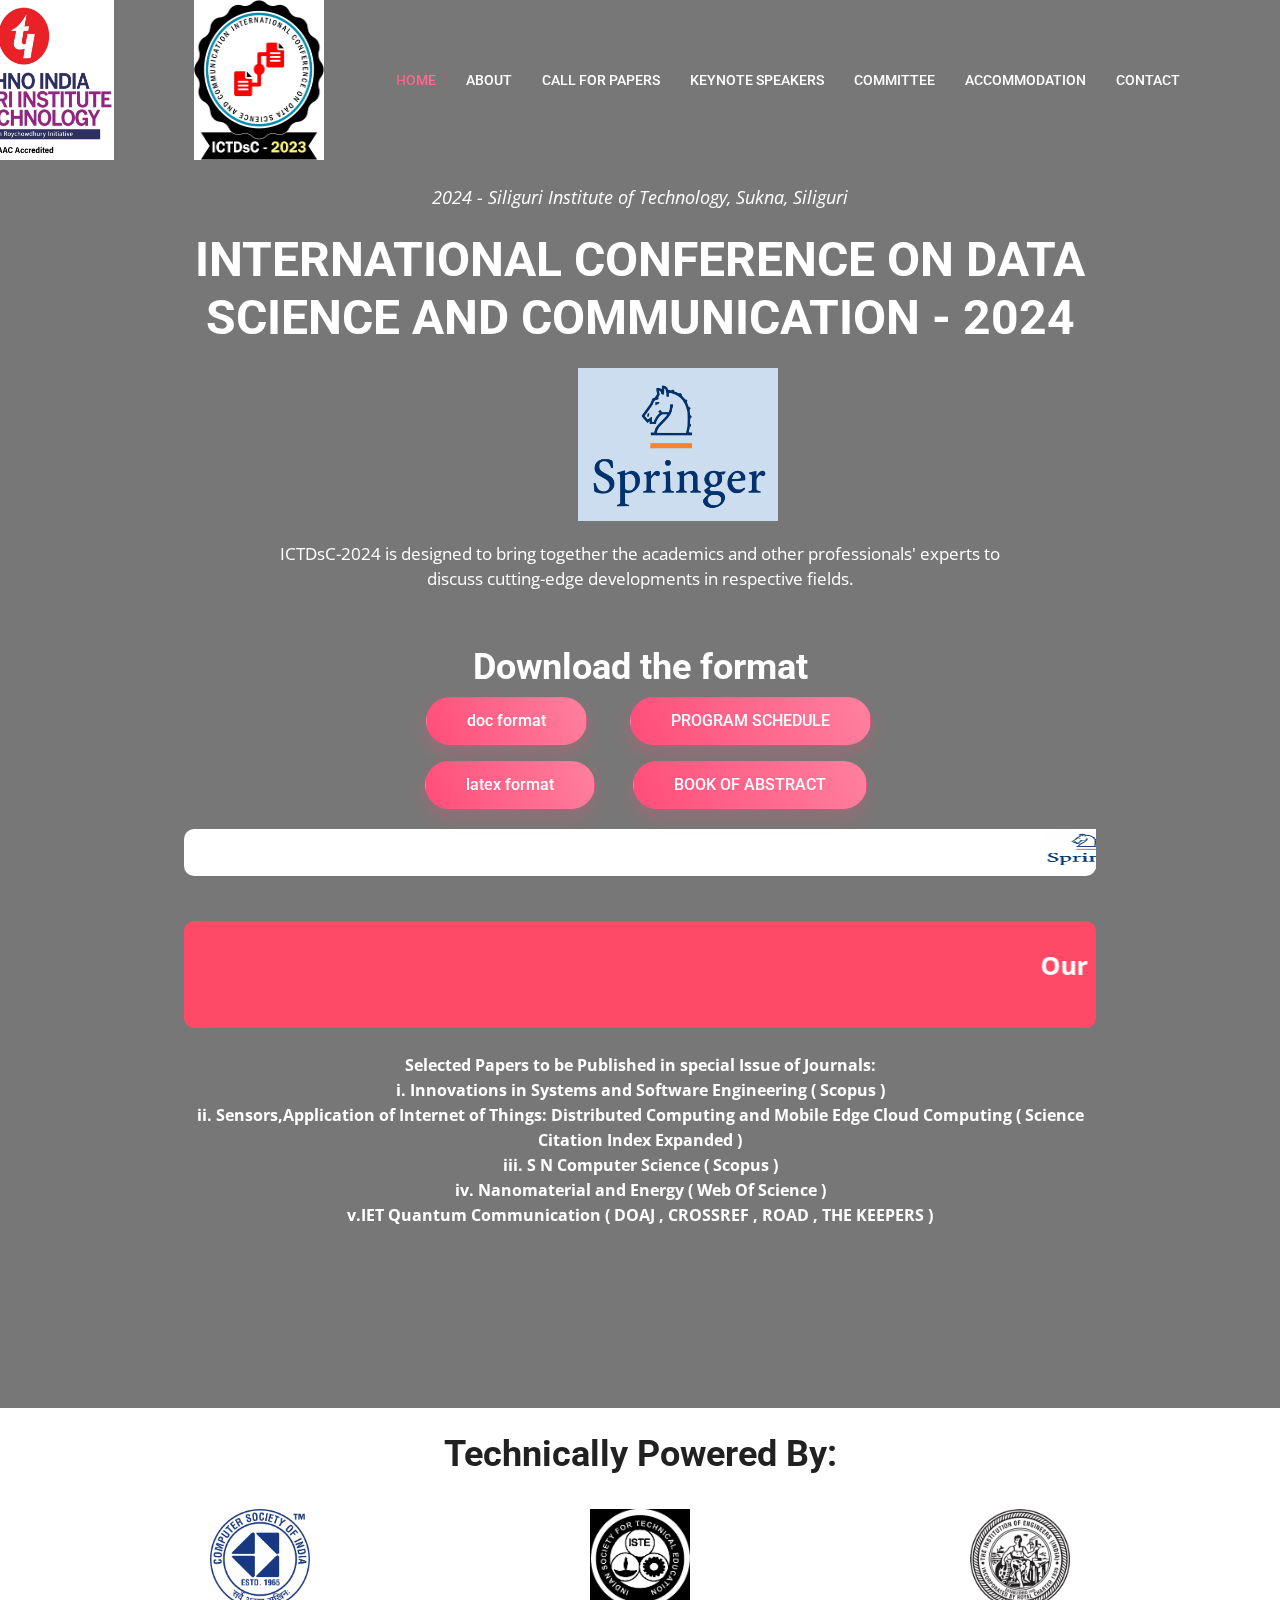
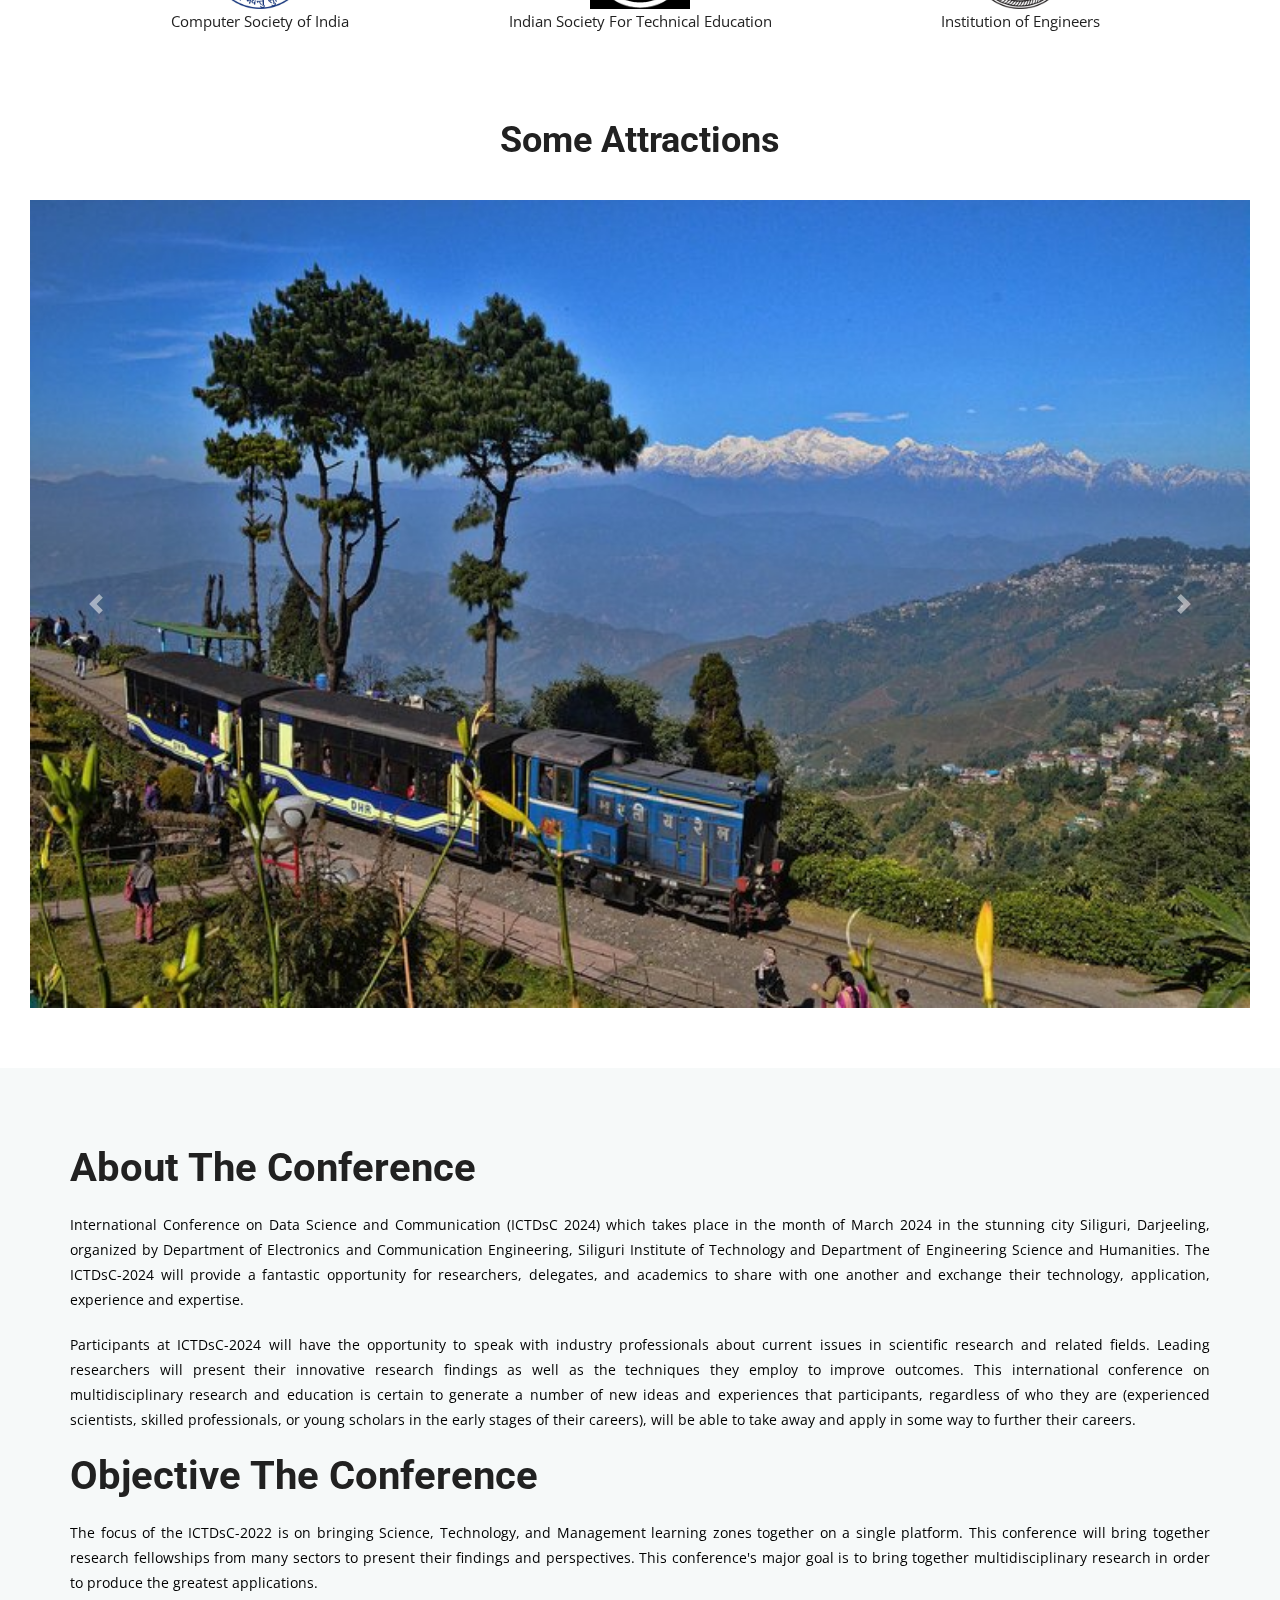
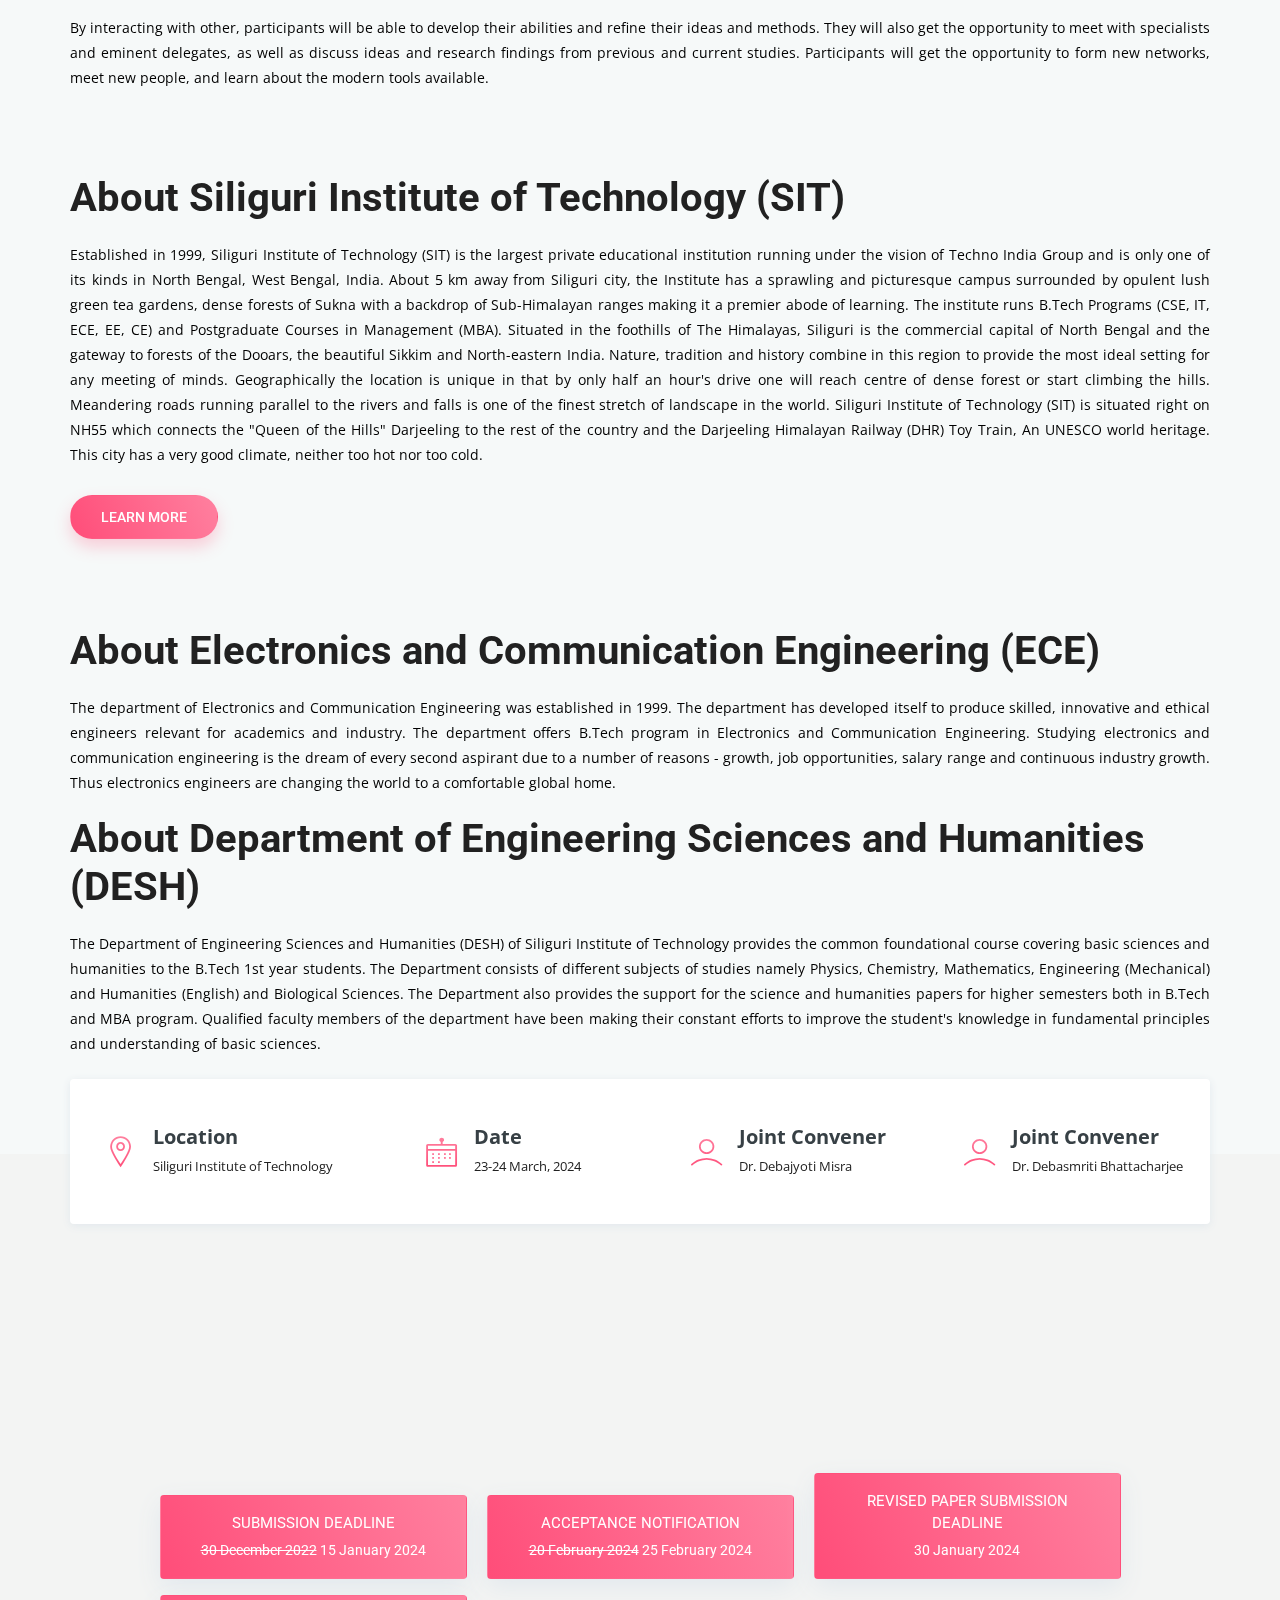
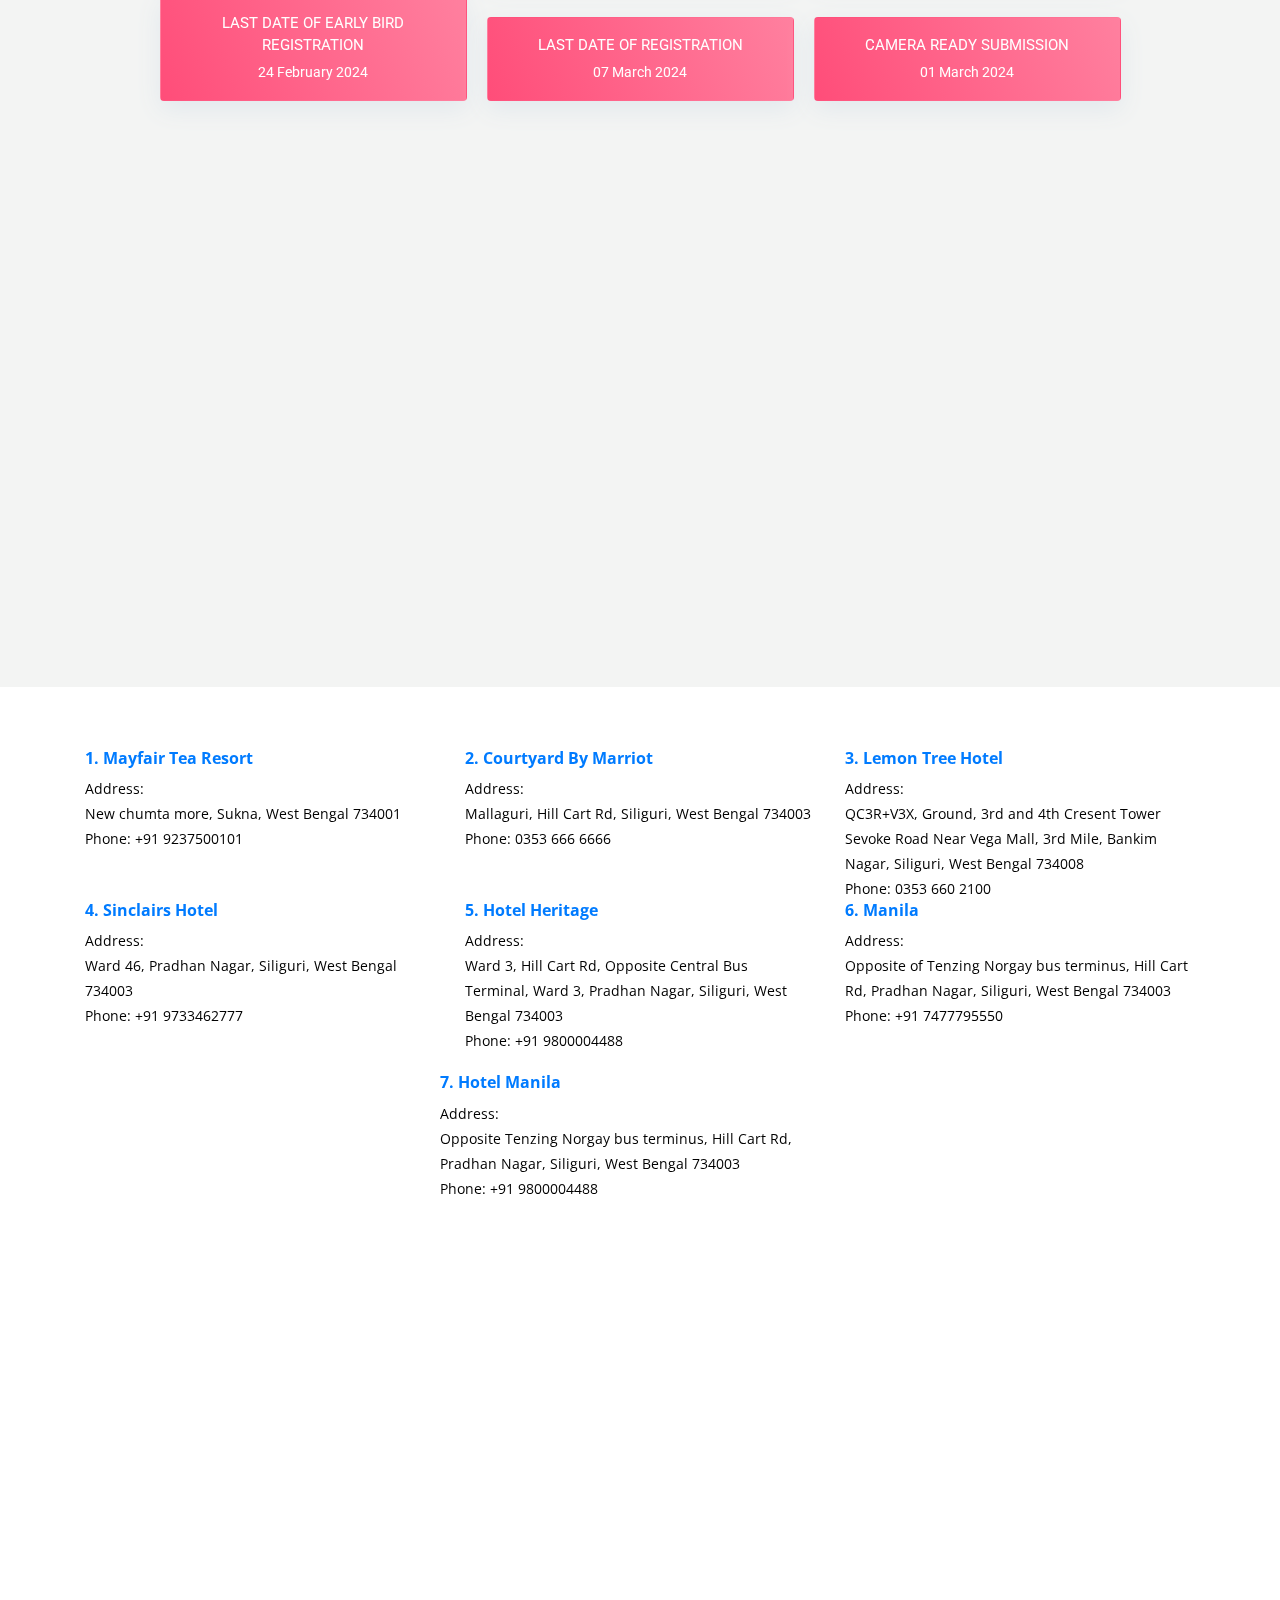
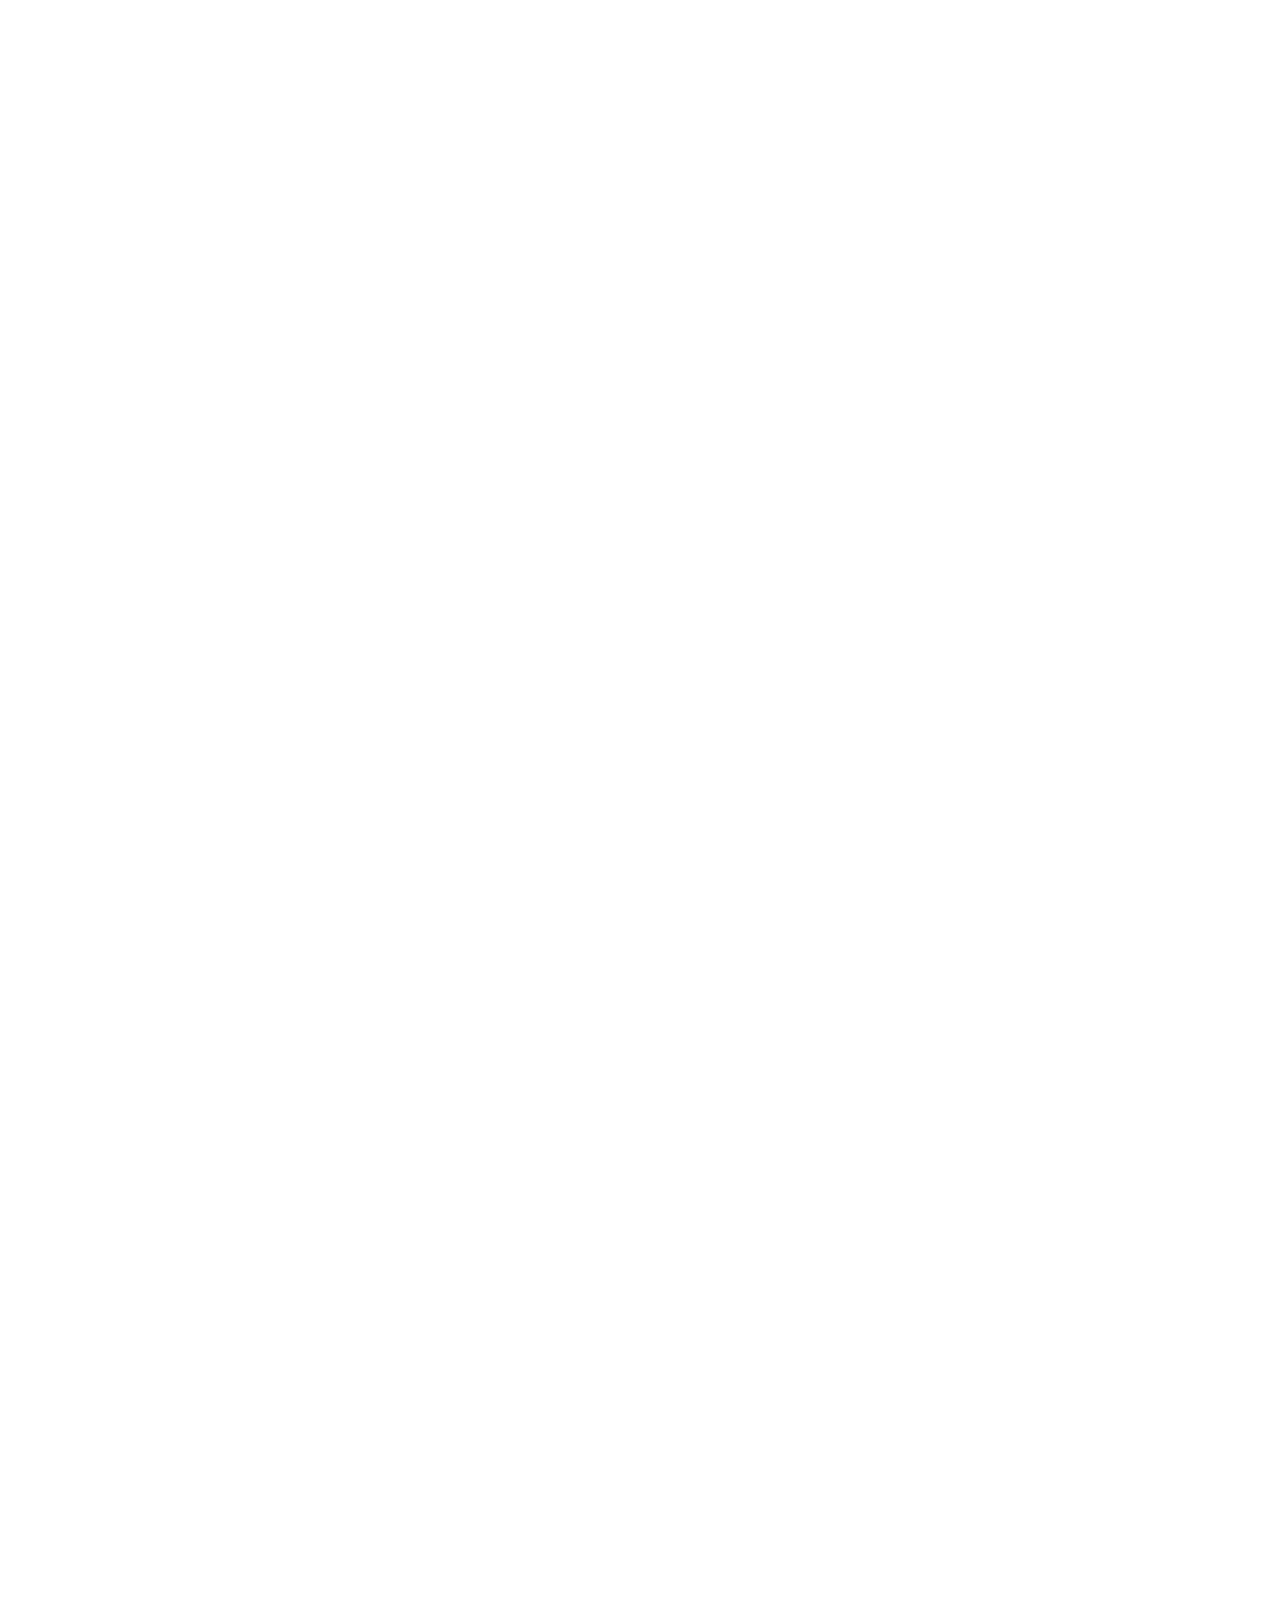
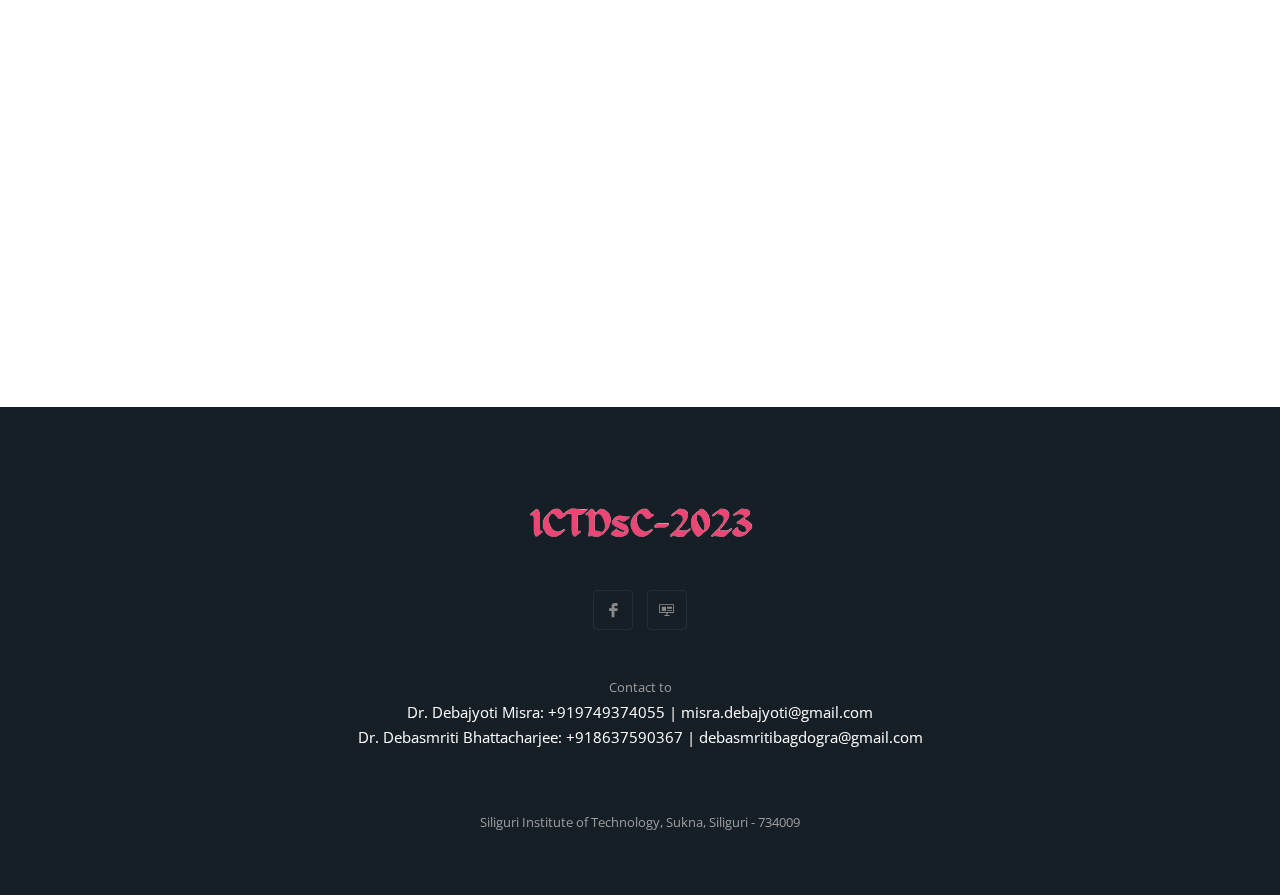
==== 2024/index.html @ 00e7e465 "Added 2024 and 2023 Archives" ====
<!DOCTYPE html>
<html lang="en">

<head>
  <meta charset="utf-8" />
  <meta name="viewport" content="width=device-width, initial-scale=1, shrink-to-fit=no" />
  <meta name="description" content="Siliguri Institute Of Technology's Conference" />
  <meta name="keywords" content="SIT,ICTDsC-2024">
  <meta name="author" content="SIT,Soumwadeep Guha" />
  <link rel="stylesheet" type="text/css" href="assets/css/bootstrap.min.css" />
  <link rel="stylesheet" type="text/css" href="assets/fonts/line-icons.css" />
  <link rel="stylesheet" type="text/css" href="assets/css/nivo-lightbox.css" />
  <link rel="stylesheet" type="text/css" href="assets/css/animate.css" />
  <link rel="stylesheet" type="text/css" href="assets/css/main.css" />
  <link rel="stylesheet" type="text/css" href="assets/css/responsive.css" />
  <link rel="stylesheet" href="https://cdnjs.cloudflare.com/ajax/libs/font-awesome/4.7.0/css/font-awesome.css">
  <!-- <link rel="stylesheet" type="text/css" href="assets/css/others.css" /> -->
  <link rel="shortcut icon" href="assets/img/favicon.png" type="image/x-icon" />
  <title>Home | ICTDsC-2024 | SIT</title>
  <style>
    .accomodation-title {
      font-weight: bold;
    }
  </style>
</head>

<body>
  <header id="header-wrap">
    <nav class="navbar navbar-expand-lg bg-inverse fixed-top scrolling-navbar">
      <div class="container">
        <div class="navbar-brand">
          <a href="/" class="">
            <img src="assets/img/logo/sit_logo.png" id="sitlogo" alt="logo"
              style="width: 180px;height:160px;color: black;" />
          </a>
          <a href="/" class="">
            <img src="assets/img/logo/conf.jpeg" id="conflogo" style="width: 130px;height:160px;" alt="logo" /></a>
        </div>
        <button class="navbar-toggler" type="button" data-toggle="collapse" data-target="#navbarCollapse"
          aria-controls="navbarCollapse" aria-expanded="false" aria-label="Toggle navigation">
          <i class="lni-menu"></i>
        </button>
        <div class="collapse navbar-collapse" id="navbarCollapse">
          <ul class="navbar-nav mr-auto w-100 justify-content-end">
            <li class="nav-item active">
              <a class="nav-link" href="#hero-area" data-toggle="collapse" data-target=".navbar-collapse.show">
                Home
              </a>
            </li>
            <li class="nav-item">
              <a class="nav-link" href="#about" data-toggle="collapse" data-target=".navbar-collapse.show">
                About
              </a>
            </li>
            <!-- <li class="nav-item">
              <a class="nav-link" href="#deets" data-toggle="collapse" data-target=".navbar-collapse.show">
                Call for Papers
              </a>
            </li> -->
            <li class="nav-item dropdown">
              <a class="nav-link dropdown-toggle" href="#" role="button" data-toggle="dropdown" aria-expanded="false">
                Call for Papers
              </a>
              <div class="dropdown-menu">
                <a class="dropdown-item" onclick="window.open(this.href,'_blank');return false;"
                  href="https://ictdsc.in/#deets">Dates And Tracks</a>
                <a class="dropdown-item" href="/submission.html">Submission</a>
                <a class="dropdown-item" href="/registration.html">Registration</a>
              </div>
            </li>
            <!-- <li class="nav-item">
              <a class="nav-link" href="/submission.html"> Submission </a>
            </li> -->
            <li class="nav-item">
              <a class="nav-link" href="#team">
                Keynote Speakers
              </a>
            </li>
            <!-- <li class="nav-item">
              <a class="nav-link" href="#" data-toggle="collapse" data-target=".navbar-collapse.show">
                Gallery
              </a>
            </li> -->
            <li class="nav-item dropdown">
              <a class="nav-link dropdown-toggle" href="#" role="button" data-toggle="dropdown" aria-expanded="false">
                Committee
              </a>
              <div class="dropdown-menu">
                <a class="dropdown-item" href="/organising_committee.html">Organising Committee</a>
                <a class="dropdown-item" href="/advisory_committee.html">Advisory Committee</a>
              </div>
            </li>
            <li class="nav-item">
              <a class="nav-link" href="#accomodations" data-toggle="collapse" data-target=".navbar-collapse.show">
                Accommodation
              </a>
            </li>
            <li class="nav-item">
              <a class="nav-link" href="#contact" data-toggle="collapse" data-target=".navbar-collapse.show">
                Contact
              </a>
            </li>
          </ul>
        </div>
      </div>
    </nav>

    <div id="hero-area" class="hero-area-bg">
      <div class="overlay"></div>
      <div class="row justify-content-center">
        <div class="col-lg-9 col-sm-12">
          <div class="contents text-center">
            <div class="row">
              <!-- <div class="col-6 d-flex align-items-center justify-content-center">
                  <div class="icon">
                    <img style="width: 200px;" src="/assets/img/springer/springer_logo.jpeg" alt="">
                    <p>(confirmation awaited)</p>
                  </div>
                </div> -->
            </div><br>
            <p class="banner-info">
              2024 - Siliguri Institute of Technology, Sukna,
              Siliguri
            </p>
            <h2 class="head-title">
              International Conference on Data Science and Communication -
              2024
            </h2>
            <img src="assets/img/logo/springer_logo.png" id="conflogo" class="springerlogofix">
            <p class="banner-desc">
              ICTDsC-2024 is designed to bring together the academics and
              other professionals' experts to discuss cutting-edge
              developments in respective fields.
            </p>
            <br />
            <div class="text-center">
              <h5>Download the format</h5>
              <div class="d-flex justify-content-center align-items-center w-50 mx-auto my-2">
                <div class="row">
                  <div class="col-sm">
                    <div class="banner-btn">
                      <a href="/assets/downloads/Springer_Paper_Format_Doc.docx" target="_blank"
                        class="btn btn-common text-lowercase mr-3">doc format</a>
                    </div>
                    <div class="col-sm mt-3">
                      <div class="banner-btn">
                        <a href="/assets/downloads/Springer-Paper-Format_TeX.zip" target="_blank"
                          class="btn btn-common text-lowercase">latex format</a>
                      </div>
                    </div>
                  </div>
                </div>
                <div class="row">
                  <div class="col-sm">
                    <div class="banner-btn">
                      <a href="/assets/ScheduleICTDsC2023.pdf" target="_blank" class="btn btn-common">Program
                        Schedule</a>
                    </div>
                  </div>
                  <div class="col-sm mt-3">
                    <div class="banner-btn">
                      <a href="/assets/ICTDsC2023 - Book of Abstract (3).pdf" target="_blank"
                        class="btn btn-common">Book Of Abstract</a>
                    </div>
                  </div>
                </div>
              </div>
            </div>
            <section id="floatingspringer">
              <div class="registration-text">
                <marquee>
                  <span id="text">
                    <img src="assets/img/springer/springer_logo.jpeg"
                      style="width: 100px;height:40px;border-radius: 30px;">
                    <b style="font-size:25px;font-weight: bold;">All accepted and presented papers will be published by
                      Springer
                      Nature's Book series "Studies in Autonomic, Data-driven and Industrial Computing".</b>
                  </span>
                </marquee>
              </div>
            </section>
            <br />
            <section id="floatingspringerflags">
              <div class="registration-text">
                <marquee>
                  <span id="text">
                    <b style="font-size:25px;font-weight: bold;">Our Participating Countries Are:</b>
                    <img src="assets/img/flags/australia.png"
                      style="width: 200px;height:100px;padding-top: 10px;padding-left: 20px;">
                    <img src="assets/img/flags/usa.png"
                      style="width: 200px;height:100px;padding-top: 10px;padding-left: 20px;">
                    <img src="assets/img/flags/bangladesh.png"
                      style="width: 200px;height:100px;padding-top: 10px;padding-left: 20px;">
                    <img src="assets/img/flags/italy.png"
                      style="width: 200px;height:100px;padding-top: 10px;padding-left: 20px;">
                    <img src="assets/img/flags/taiwan.png"
                      style="width: 200px;height:100px;padding-top: 10px;padding-left: 20px;">
                    <img src="assets/img/flags/portugal.png"
                      style="width: 200px;height:100px;padding-top: 10px;padding-left: 20px;">
                    <img src="assets/img/flags/india.png"
                      style="width: 200px;height:100px;padding-top: 10px;padding-left: 20px;">
                  </span>
                </marquee>
              </div>
            </section>
            <br>
            <p style="color: white;font-size:medium;"><b>
                Selected Papers to be Published in special Issue of Journals:<br>
                i. Innovations in Systems and Software Engineering ( Scopus )<br>
                ii. Sensors,Application of Internet of Things: Distributed Computing and Mobile Edge Cloud Computing (
                Science Citation Index Expanded )<br>
                iii. S N Computer Science ( Scopus ) <br>
                iv. Nanomaterial and Energy ( Web Of Science )<br>
                v.IET Quantum Communication ( DOAJ , CROSSREF , ROAD , THE KEEPERS )<br>
              </b></p>
          </div>
        </div>
      </div>
    </div>
  </header>
  <section id="extralogos">
    <div class="container">
      <div class="justify-content-center">
        <center>
          <div class="textcol">
            <br>
            <h2 style="text-align: center;">Technically Powered By:</h2>
          </div>
          <br>
          <div class="row">
            <div class="col-sm">
              <img src="/assets/img/eng.jpeg" style="width: 100px;height:100px" alt=""><br>
              Computer Society of India
            </div>
            <div class="col-sm">
              <img src="/assets/img/logo/iste.png" style="width: 100px;height:100px" alt=""><br>
              Indian Society For Technical Education
            </div>
            <div class="col-sm">
              <img src="/assets/img/Institution_of_Engineers.png" style="width: 100px;height:100px;" alt=""><br>
              Institution of Engineers
            </div>
          </div>
      </div>
      </center>
    </div>
    </div>
    </div>
  </section>
  <br>
  <section id="attractions" class="section-padding">
    <center>
      <h2>Some Attractions</h2>
      <div id="carouselExampleFade" class="carousel slide carousel-fade" data-ride="carousel">
        <div class="carousel-inner">
          <div class="carousel-item active">
            <img class="d-block w-100" src="./assets/img/carousal/india-darjeeling-himalayan-railway.jpg"
              alt="First slide" id="carousal-img">
          </div>
          <div class="carousel-item">
            <img class="d-block w-100" src="./assets/img/carousal/Jaldapara Wildlife Sanctuary.jpg" alt="Second slide"
              id="carousal-img">
          </div>
          <div class="carousel-item">
            <img class="d-block w-100"
              src="./assets/img/carousal/Rhino-at-Jaldapara-National-Park-Source-wandervogeladventures.jpg.crdownload.jpeg"
              alt="Third slide" id="carousal-img">
          </div>
          <div class="carousel-item">
            <img class="d-block w-100"
              src="./assets/img/carousal/futuristic-robot-artificial-intelligence-revolutionary-ai-technology-concept.jpg"
              alt="Third slide" id="carousal-img">
          </div>
        </div>
        <a class="carousel-control-prev" href="#carouselExampleFade" role="button" data-slide="prev">
          <span class="carousel-control-prev-icon" aria-hidden="true"></span>
          <span class="sr-only">Previous</span>
        </a>
        <a class="carousel-control-next" href="#carouselExampleFade" role="button" data-slide="next">
          <span class="carousel-control-next-icon" aria-hidden="true"></span>
          <span class="sr-only">Next</span>
        </a>
      </div>
    </center>
  </section>
  <section id="about" class="section-padding">
    <div class="container">
      <div class="row pt-3 mb-lg-5">
        <div class="about-content">
          <div>
            <div class="about-text">
              <h2>About The Conference</h2>
              <p>
                International Conference on Data Science and
                Communication (ICTDsC 2024) which takes place in
                the month of March 2024 in the stunning city Siliguri,
                Darjeeling, organized by Department of Electronics and
                Communication Engineering, Siliguri Institute of Technology and Department of Engineering Science and
                Humanities.
                The ICTDsC-2024 will provide a fantastic opportunity for
                researchers, delegates, and academics to share with one
                another and exchange their technology, application,
                experience and expertise.
              </p>
              <p>
                Participants at ICTDsC-2024 will have the opportunity to
                speak with industry professionals about current issues in
                scientific research and related fields. Leading researchers
                will present their innovative research findings as well as
                the techniques they employ to improve outcomes. This
                international conference on multidisciplinary research and
                education is certain to generate a number of new ideas and
                experiences that participants, regardless of who they are
                (experienced scientists, skilled professionals, or young
                scholars in the early stages of their careers), will be able
                to take away and apply in some way to further their careers.
                <!-- Those wishing to present their papers and articles in order
                  to raise awareness of their amazing research discoveries and
                  other work will be able to do so. -->
              </p>
            </div>
          </div>
        </div>
        <div class="about-content">
          <div class="about-text">
            <h2>Objective The Conference</h2>
            <p>
              The focus of the ICTDsC-2022 is on bringing Science,
              Technology, and Management learning zones together on a single
              platform. This conference will bring together research
              fellowships from many sectors to present their findings and
              perspectives. This conference's major goal is to bring
              together multidisciplinary research in order to produce the
              greatest applications.
            </p>
            <p>
              By interacting with other, participants will be able to
              develop their abilities and refine their ideas and methods.
              They will also get the opportunity to meet with specialists
              and eminent delegates, as well as discuss ideas and research
              findings from previous and current studies. Participants will
              get the opportunity to form new networks, meet new people, and
              learn about the modern tools available.
            </p>
          </div>
        </div>
      </div>
      <div class="row pt-3 mb-lg-5">
        <div class="about-content">
          <div>
            <div class="about-text">
              <h2>About Siliguri Institute of Technology (SIT)</h2>
              <p>
                Established in 1999, Siliguri Institute of Technology (SIT) is
                the largest private educational institution running under the
                vision of Techno India Group and is only one of its kinds in
                North Bengal, West Bengal, India. About 5 km away from
                Siliguri city, the Institute has a sprawling and picturesque
                campus surrounded by opulent lush green tea gardens, dense
                forests of Sukna with a backdrop of Sub-Himalayan ranges
                making it a premier abode of learning. The institute runs
                B.Tech Programs (CSE, IT, ECE, EE, CE) and Postgraduate
                Courses in Management (MBA). Situated in the foothills of The
                Himalayas, Siliguri is the commercial capital of North Bengal
                and the gateway to forests of the Dooars, the beautiful Sikkim
                and North-eastern India. Nature, tradition and history combine
                in this region to provide the most ideal setting for any
                meeting of minds. Geographically the location is unique in
                that by only half an hour's drive one will reach centre of
                dense forest or start climbing the hills. Meandering roads
                running parallel to the rivers and falls is one of the finest
                stretch of landscape in the world. Siliguri Institute of
                Technology (SIT) is situated right on NH55 which connects the
                "Queen of the Hills" Darjeeling to the rest of the country and
                the Darjeeling Himalayan Railway (DHR) Toy Train, An UNESCO
                world heritage. This city has a very good climate, neither too
                hot nor too cold.
              </p>
              <div class="banner-btn">
                <a href="http://sittechno.org/" target="_blank" class="btn btn-common mt-2 mb-4">Learn More</a>
              </div>
            </div>
          </div>
        </div>
      </div>
      <div class="row pt-3 mb-lg-5">
        <div class="about-content">
          <div>
            <div class="about-text">
              <h2>About Electronics and Communication Engineering (ECE)</h2>
              <p>
                The department of Electronics and Communication Engineering
                was established in 1999. The department has developed itself
                to produce skilled, innovative and ethical engineers
                relevant for academics and industry. The department offers
                B.Tech program in Electronics and Communication Engineering.
                Studying electronics and communication engineering is the
                dream of every second aspirant due to a number of reasons -
                growth, job opportunities, salary range and continuous
                industry growth. Thus electronics engineers are changing the
                world to a comfortable global home.
              </p>
              <!-- <p>
                  The technological advancement has been built based on the
                  future of electronics. The department is making invigorating
                  progress in the field of Electronics, Communication and
                  Information Technology ranging from Microelectronics,
                  Microwave Engineering, Wireless Communications to VLSI &
                  Embedded Systems Design. Presently the department runs with
                  about 17 laboratories for undergraduate and R&D activities.
                  In well equipped laboratories supported by different
                  high-end simulation software, creates the learning
                  environment more suitable for hand-on experience. This
                  facilitates the students to face new challenges relevant to
                  upcoming technologies. The faculty of ECE department
                  consists of well qualified and experienced teachers with
                  noteworthy research background. The experienced faculty from
                  the industries and reputed institutes like NIT, Jadavpur
                  University, Calcutta University, Mizoram University, Assam
                  University, IIEST Shibpur, deliver their lectures presenting
                  their best expertise and knowledge. The department regularly
                  organizes seminar, workshops and invited talks to enrich the
                  academic ambience of the Institute. The students often get
                  their final year project published as research papers in
                  reputed conference and journals.
                </p> -->
            </div>
          </div>
        </div>
        <div class="about-content">
          <div class="about-text">
            <h2>
              About Department of Engineering Sciences and Humanities (DESH)
            </h2>
            <p>
              The Department of Engineering Sciences and Humanities (DESH)
              of Siliguri Institute of Technology provides the common
              foundational course covering basic sciences and humanities to
              the B.Tech 1st year students. The Department consists of
              different subjects of studies namely Physics, Chemistry,
              Mathematics, Engineering (Mechanical) and Humanities (English)
              and Biological Sciences. The Department also provides the
              support for the science and humanities papers for higher
              semesters both in B.Tech and MBA program. Qualified faculty
              members of the department have been making their constant
              efforts to improve the student's knowledge in fundamental
              principles and understanding of basic sciences.
              <!-- Besides academics, the department also participates in the development
                of student's communication and soft skills to boost them in
                the competitive environment. -->
              <!-- The DESH team is also ready to
                provide the value education and build up the basic knowledge
                of science among the students which enhanced the understanding
                of the basic knowledge of engineering. The department also
                understands that the high-quality infrastructure promotes
                improved teaching and increases learning outcomes which are
                ensured in the department with number of class rooms, ICT
                enabled smart class room, departmental library, well quipped
                laboratories such as physics laboratory, chemistry laboratory,
                Auto CAD laboratory, mechanical workshop and state of art
                language laboratory. The English Language Laboratory caters to
                develop the LSRW skills of the students and face the world
                with confidence and develop team spirit. With the aid of ISILS
                software as designed by Skill Junction from the Centre for
                Advanced Communication step II of IIT Kharagpur, language
                laboratory guides the students learn in an easy way through
                interactive audio visual aids. The department of Engineering
                Sciences and Humanities under the proper value of
                infrastructure and committed to provide the value education to
                the students. -->
            </p>
          </div>
        </div>
      </div>
    </div>
  </section>

  <!-- <div class="ready-to-play">
    <video id="bgvid" class="stop" loop>
      <source src="assets/video/sit.mp4" type="video/mp4" />
    </video>
    <div id="polina" class="video-text">
      <div class="tb-t">
        <div class="tb-c">
          <div class="polina">
            <button><i class="lni-play"></i></button>
          </div>
        </div>
      </div>
    </div>
  </div> -->

  <section id="information-bar">
    <div class="container">
      <div class="row inforation-wrapper">
        <div class="col-lg-3 col-md-6 col-xs-12">
          <ul>
            <li>
              <i class="lni-map-marker"></i>
            </li>
            <li>
              <span><b>Location</b> Siliguri Institute of Technology</span>
            </li>
          </ul>
        </div>
        <div class="col-lg-3 col-md-6 col-xs-12">
          <ul>
            <li>
              <i class="lni-calendar"></i>
            </li>
            <li>
              <span><b>Date</b> 23-24 March, 2024</span>
            </li>
          </ul>
        </div>
        <div class="col-lg-3 col-md-6 col-xs-12">
          <ul>
            <li>
              <i class="lni-user"></i>
            </li>
            <li>
              <span><b>Joint Convener</b> Dr. Debajyoti Misra</span>
            </li>
          </ul>
        </div>
        <div class="col-lg-3 col-md-6 col-xs-12">
          <ul>
            <li>
              <i class="lni-user"></i>
            </li>
            <li>
              <span><b>Joint Convener</b> Dr. Debasmriti Bhattacharjee</span>
            </li>
          </ul>
        </div>
      </div>
    </div>
  </section>

  <section id="deets" class="deets section-padding">
    <div class="container">
      <div class="row">
        <div class="col-12">
          <div class="section-title-header text-center">
            <h2 class="section-title wow fadeInUp" data-wow-delay="0.2s">
              Call for Papers
            </h2>
            <p class="wow fadeInDown" data-wow-delay="0.2s">
              The focus of the ICTDsC-2022 is on bringing Science, Technology, and Management learning zones together on
              a single platform. This conference will bring together research fellowships from many sectors to present
              their findings and perspectives. This conference's major goal is to bring together multidisciplinary
              research in order to produce the greatest applications.
            </p>
          </div>
        </div>
      </div>
      <div class="row">
        <div class="col-12 mb-5 text-center">
          <ul class="nav nav-tabs" id="myTab" role="tablist">
            <li class="nav-item m-2">
              <div class="nav-link active">
                <div class="item-text">
                  <h4>Submission Deadline</h4>
                  <h5><s>30 December 2022</s> 15 January 2024</h5>
                </div>
              </div>
            </li>
            <li class="nav-item m-2">
              <div class="nav-link active">
                <div class="item-text">
                  <h4>Acceptance Notification</h4>
                  <h5><s>20 February 2024</s> 25 February 2024</h5>
                </div>
              </div>
            </li>
            <li class="nav-item m-2" id="tracks">
              <div class="nav-link active">
                <div class="item-text">
                  <h4>Revised Paper Submission Deadline</h4>
                  <h5>30 January 2024</h5>
                </div>
              </div>
            </li>
            <li class="nav-item m-2" id="tracks">
              <div class="nav-link active">
                <div class="item-text">
                  <h4>Last Date Of Early Bird Registration</h4>
                  <h5>24 February 2024</h5>
                </div>
              </div>
            </li>
            <li class="nav-item m-2" id="tracks">
              <div class="nav-link active">
                <div class="item-text">
                  <h4>Last Date Of Registration</h4>
                  <h5>07 March 2024</h5>
                </div>
              </div>
            </li>
            <li class="nav-item m-2" id="tracks">
              <div class="nav-link active">
                <div class="item-text">
                  <h4>Camera Ready Submission</h4>
                  <h5>01 March 2024</h5>
                </div>
              </div>
            </li>
          </ul>
        </div>

        <div class="col-12" id="tracks">
          <div class="deets-area row wow fadeInDown" data-wow-delay="0.3s">
            <div class="deets-tab-content col-12 clearfix">
              <div class="tab-content" id="myTabContent">
                <div class="tab-pane fade show active" id="monday" role="tabpanel" aria-labelledby="monday-tab">
                  <div id="accordion">
                    <div class="card">
                      <div id="headingOne">
                        <div class="collapsed card-header" data-toggle="collapse" data-target="#collapseOne"
                          aria-expanded="false" aria-controls="collapseOne">
                          <h5 class="name m-0">Track 1</h5>
                          <h4 class="m-0">Data Science and Data Analytics <i class="fa fa-arrow-down"
                              aria-hidden="true"></i></h4>
                        </div>
                      </div>
                      <div id="collapseOne" class="collapse" aria-labelledby="headingOne" data-parent="#accordion">
                        <div class="card-body">
                          <ul class="stylish-list">
                            <li>
                              <i class="lni-check-mark-circle"></i> Data
                              Science Techniques and Applications
                            </li>
                            <li>
                              <i class="lni-check-mark-circle"></i> Data
                              Warehousing and Data Mining
                            </li>
                            <li>
                              <i class="lni-check-mark-circle"></i> Disaster
                              Management
                            </li>
                            <li>
                              <i class="lni-check-mark-circle"></i> Social
                              Network Analysis
                            </li>
                            <li>
                              <i class="lni-check-mark-circle"></i> Text,
                              Audio and Video data Analysis
                            </li>
                            <li>
                              <i class="lni-check-mark-circle"></i> Motion
                              Planning
                            </li>
                            <li>
                              <i class="lni-check-mark-circle"></i>
                              Decision-making
                            </li>
                            <li>
                              <i class="lni-check-mark-circle"></i> Data
                              mining in Dynamic Environment
                            </li>
                            <li>
                              <i class="lni-check-mark-circle"></i> Hybrid
                              Computing
                            </li>
                            <li>
                              <i class="lni-check-mark-circle"></i> Big Data
                              Analytics
                            </li>
                            <li>
                              <i class="lni-check-mark-circle"></i> Digital
                              Marketing and Ecommerce
                            </li>
                          </ul>
                        </div>
                      </div>
                    </div>
                    <div class="card">
                      <div id="headingTwo">
                        <div class="collapsed card-header" data-toggle="collapse" data-target="#collapseTwo"
                          aria-expanded="false" aria-controls="collapseTwo">
                          <h5 class="name m-0">Track 2</h5>
                          <h4 class="m-0">Computational Intelligence <i class="fa fa-arrow-down" aria-hidden="true"></i>
                          </h4>
                        </div>
                      </div>
                      <div id="collapseTwo" class="collapse" aria-labelledby="headingTwo" data-parent="#accordion">
                        <div class="card-body">
                          <ul class="stylish-list">
                            <li>
                              <i class="lni-check-mark-circle"></i> Rough Set
                              and Fuzzy Set Theory
                            </li>
                            <li>
                              <i class="lni-check-mark-circle"></i> Swarm
                              Intelligence
                            </li>
                            <li>
                              <i class="lni-check-mark-circle"></i>
                              Mathematical Optimization
                            </li>
                            <li>
                              <i class="lni-check-mark-circle"></i> Robotics
                              and Automation
                            </li>
                            <li>
                              <i class="lni-check-mark-circle"></i> Nature
                              inspired computing techniques
                            </li>
                            <li>
                              <i class="lni-check-mark-circle"></i>
                              Computational Mathematics
                            </li>
                            <li>
                              <i class="lni-check-mark-circle"></i>
                              Computational Physics
                            </li>
                            <li>
                              <i class="lni-check-mark-circle"></i> Nano
                              Materials
                            </li>
                            <li>
                              <i class="lni-check-mark-circle"></i> VLSI Design and interconnection
                            </li>
                            <li>
                              <i class="lni-check-mark-circle"></i> Green
                              Chemistry
                            </li>
                            <li>
                              <i class="lni-check-mark-circle"></i> Smart
                              Materials
                            </li>
                            <li>
                              <i class="lni-check-mark-circle"></i> Devices
                            </li>
                          </ul>
                        </div>
                      </div>
                    </div>
                    <div class="card">
                      <div id="headingThree">
                        <div class="collapsed card-header" data-toggle="collapse" data-target="#collapseThree"
                          aria-expanded="false" aria-controls="collapseThree">
                          <h5 class="name m-0">Track 3</h5>
                          <h4 class="m-0">
                            Network Security & Telecommunication <i class="fa fa-arrow-down" aria-hidden="true"></i>
                          </h4>
                        </div>
                      </div>
                      <div id="collapseThree" class="collapse" aria-labelledby="headingThree" data-parent="#accordion">
                        <div class="card-body">
                          <ul class="stylish-list">
                            <li>
                              <i class="lni-check-mark-circle"></i>
                              Information Security & Cryptology
                            </li>
                            <li>
                              <i class="lni-check-mark-circle"></i> Ethical
                              Hacking
                            </li>
                            <li>
                              <i class="lni-check-mark-circle"></i> Wireless
                              Network & Security
                            </li>
                            <li>
                              <i class="lni-check-mark-circle"></i> Mobile
                              Communications Security and Vulnerabilities
                            </li>
                            <li>
                              <i class="lni-check-mark-circle"></i>
                              Information Security Standards
                            </li>
                            <li>
                              <i class="lni-check-mark-circle"></i> Cyber
                              Security
                            </li>
                            <li>
                              <i class="lni-check-mark-circle"></i> Mobile
                              Computing Remote Sensing &
                            </li>
                            <li>
                              <i class="lni-check-mark-circle"></i> GIS based
                              Decision Support System
                            </li>
                            <li>
                              <i class="lni-check-mark-circle"></i> Microwave and Antenna Technology
                            </li>
                            <li>
                              <i class="lni-check-mark-circle"></i> Photonics Communication
                            </li>
                            <li>
                              <i class="lni-check-mark-circle"></i> Augmented
                              Reality
                            </li>
                            <li>
                              <i class="lni-check-mark-circle"></i> Virtual
                              Reality
                            </li>
                          </ul>
                        </div>
                      </div>
                    </div>
                    <div class="card">
                      <div id="headingFour">
                        <div class="collapsed card-header" data-toggle="collapse" data-target="#collapseFour"
                          aria-expanded="false" aria-controls="collapseFour">
                          <h5 class="name m-0">Track 4</h5>
                          <h4 class="m-0">Pattern Recognition <i class="fa fa-arrow-down" aria-hidden="true"></i></h4>
                        </div>
                      </div>
                      <div id="collapseFour" class="collapse" aria-labelledby="headingFour" data-parent="#accordion">
                        <div class="card-body">
                          <ul class="stylish-list">
                            <li>
                              <i class="lni-check-mark-circle"></i>
                              Multi-Agent Systems
                            </li>
                            <li>
                              <i class="lni-check-mark-circle"></i> Image and
                              Signal processing
                            </li>
                            <li>
                              <i class="lni-check-mark-circle"></i> Artificial
                              Immune Systems
                            </li>
                            <li>
                              <i class="lni-check-mark-circle"></i> Sentiment
                              Analysis
                            </li>
                            <li>
                              <i class="lni-check-mark-circle"></i> Cognitive
                              Sciences
                            </li>
                          </ul>
                        </div>
                      </div>
                    </div>
                    <div class="card">
                      <div id="headingFive">
                        <div class="collapsed card-header" data-toggle="collapse" data-target="#collapseFive"
                          aria-expanded="false" aria-controls="collapseFive">
                          <h5 class="name m-0">Track 5</h5>
                          <h4 class="m-0">Information Retrieval <i class="fa fa-arrow-down" aria-hidden="true"></i></h4>
                        </div>
                      </div>
                      <div id="collapseFive" class="collapse" aria-labelledby="headingFive" data-parent="#accordion">
                        <div class="card-body">
                          <ul class="stylish-list">
                            <li>
                              <i class="lni-check-mark-circle"></i> Deep
                              Learning
                            </li>
                            <li>
                              <i class="lni-check-mark-circle"></i> Internet
                              of Thing & Blockchain
                            </li>
                            <li>
                              <i class="lni-check-mark-circle"></i>
                              Bioinformatics
                            </li>
                            <li>
                              <i class="lni-check-mark-circle"></i> Medical
                              Informatics
                            </li>
                            <li>
                              <i class="lni-check-mark-circle"></i> Stochastic
                              Optimization
                            </li>
                            <li>
                              <i class="lni-check-mark-circle"></i> Internet
                              and Web Technologies
                            </li>
                          </ul>
                        </div>
                      </div>
                    </div>
                  </div>
                </div>
              </div>
            </div>
          </div>
        </div>
      </div>
    </div>
  </section>

  <section id="accomodations">
    <div class="section-title-header text-center">
      <h2 class="section-title wow fadeInUp" data-wow-delay="0.2s">Accomodations</h2>
    </div>
    <div class="container">
      <div class="row">
        <div class="col-sm">
          <div class="accomodation-item">
            <div class="accomodation-content">
              <h6 class="accomodation-title">
                <a href="#">1. Mayfair Tea Resort</a>
              </h6>
              <p class="accomodation-address">Address: <span>New chumta more, Sukna, West Bengal 734001</span></p>
              <p class="accomodation-phone">Phone: <span>+91 9237500101</span></p>
            </div>
          </div>
        </div>
        <div class="col-sm">
          <div class="accomodation-item">
            <div class="accomodation-content">
              <h6 class="accomodation-title">
                <a href="#">2. Courtyard By Marriot</a>
              </h6>
              <p class="accomodation-address">Address: <span>Mallaguri, Hill Cart Rd, Siliguri, West Bengal
                  734003</span></p>
              <p class="accomodation-phone">Phone: <span>0353 666 6666</span></p>
            </div>
          </div>
        </div>
        <div class="col-sm">
          <div class="accomodation-item">
            <div class="accomodation-content">
              <h6 class="accomodation-title">
                <a href="#">3. Lemon Tree Hotel</a>
              </h6>
              <p class="accomodation-address">Address: <span>QC3R+V3X, Ground, 3rd and 4th Cresent Tower Sevoke Road
                  Near Vega Mall, 3rd Mile, Bankim Nagar, Siliguri, West Bengal 734008</span></p>
              <p class="accomodation-phone">Phone: <span>0353 660 2100</span></p>
            </div>
          </div>
        </div>
      </div>
      <div class="row">
        <div class="col-sm">
          <div class="accomodation-item">
            <div class="accomodation-content">
              <h6 class="accomodation-title">
                <a href="#">4. Sinclairs Hotel</a>
              </h6>
              <p class="accomodation-address">Address: <span>Ward 46, Pradhan Nagar, Siliguri, West Bengal 734003</span>
              </p>
              <p class="accomodation-phone">Phone: <span>+91 9733462777</span></p>
            </div>
          </div>
        </div>
        <div class="col-sm">
          <div class="accomodation-item">
            <div class="accomodation-content">
              <h6 class="accomodation-title">
                <a href="#">5. Hotel Heritage</a>
              </h6>
              <p class="accomodation-address">Address: <span>Ward 3, Hill Cart Rd, Opposite Central Bus Terminal, Ward
                  3, Pradhan Nagar, Siliguri, West Bengal 734003</span></p>
              <p class="accomodation-phone">Phone: <span>+91 9800004488</span></p>
            </div>
          </div>
        </div>
        <div class="col-sm">
          <div class="accomodation-item">
            <div class="accomodation-content">
              <h6 class="accomodation-title">
                <a href="#">6. Manila</a>
              </h6>
              <p class="accomodation-address">Address: <span>Opposite of Tenzing Norgay bus terminus, Hill Cart Rd,
                  Pradhan Nagar, Siliguri, West Bengal 734003</span></p>
              <p class="accomodation-phone">Phone: <span>+91 7477795550</span></p>
            </div>
          </div>
        </div>
      </div>
      <center>
        <div class="accomodation-item" style="max-width: 400px;text-align:left;margin-top: 20px;">
          <div class="accomodation-content">
            <h6 class="accomodation-title">
              <a href="#">7. Hotel Manila</a>
            </h6>
            <p class="accomodation-address">Address: <span>Opposite Tenzing Norgay bus terminus, Hill Cart Rd, Pradhan
                Nagar, Siliguri, West Bengal 734003</span></p>
            <p class="accomodation-phone">Phone: <span>+91 9800004488</span></p>
          </div>
        </div>
      </center>
    </div>
  </section>

  <section id="team" class="section-padding text-center">
    <div class="container">
      <div class="row">
        <div class="col-12">
          <div class="section-title-header text-center">
            <h2 class="section-title wow fadeInUp" data-wow-delay="0.2s">Keynote Speakers</h2>
            <!-- <p class="wow fadeInDown" data-wow-delay="0.2s">Lorem ipsum dolor sit amet, in quodsi vulputate pro. Ius
              illum vocent mediocritatem an <br> cule dicta iriure at phaedrum.</p> -->
          </div>
        </div>
      </div>
      <div class="row justify-content-bt">
        <div class="col-lg-4 mb-3 col-md-6 col-xs-12">
          <!-- Team Item Starts -->
          <div class="team-item wow fadeInUp" data-wow-delay="0.4s">
            <div class="team-img">
              <img class="img-fluid" src="assets/img/Profile_Pictures/Celia_Shahnaz.jpg" alt="">
            </div>
            <div class="info-text">
              <h3><a href="#">Dr. Celia Shahnaz</a></h3>
              <p>Professor, Bangladesh University of Engineering and Technology, Bangladesh.</p>
            </div>
          </div>
          <!-- Team Item Ends -->
        </div>
        <div class="col-lg-4 mb-3 col-md-6 col-xs-12">
          <!-- Team Item Starts -->
          <div class="team-item wow fadeInUp" data-wow-delay="0.4s">
            <div class="team-img">
              <img class="img-fluid" src="assets/img/Profile_Pictures/lalitgarg.jpg" alt="">
            </div>
            <div class="info-text">
              <h3><a href="#">Dr. Lalit Garg</a></h3>
              <p>Senior Lecturer, Computer Information Systems, Faculty of Information & Communication Technology,
                University of Malta, Msida</p>
            </div>
          </div>
          <!-- Team Item Ends -->
        </div>
        <div class="col-lg-4 mb-3 col-md-6 col-xs-12">
          <!-- Team Item Starts -->
          <div class="team-item wow fadeInUp" data-wow-delay="0.6s">
            <div class="team-img">
              <img class="img-fluid" src="assets/img/Profile_Pictures/Jemal_Abawajy.jpg" alt="">
            </div>
            <div class="info-text">
              <h3><a href="#">Jemal Abawajy</a></h3>
              <p>Full Professor, Deakin University, Australia. </p>
            </div>
          </div>
          <!-- Team Item Ends -->
        </div>
        <div class="col-lg-4 mb-3 col-md-6 col-xs-12">
          <!-- Team Item Starts -->
          <div class="team-item wow fadeInUp" data-wow-delay="0.6s">
            <div class="team-img">
              <img class="img-fluid" src="assets/img/Profile_Pictures/Shaikh_Anowarul.jpg" alt="">
            </div>
            <div class="info-text">
              <h3><a href="#">Dr. Shaikh Anowarul Fattah</a></h3>
              <p>Department of Electrical & Electronics Engineering, Bangladesh University of Engineering and Technology
              </p>
            </div>
          </div>
          <!-- Team Item Ends -->
        </div>
        <div class="col-lg-4 mb-3 col-md-6 col-xs-12">
          <!-- Team Item Starts -->
          <div class="team-item wow fadeInUp" data-wow-delay="0.8s">
            <div class="team-img">
              <img class="img-fluid" src="assets/img/Profile_Pictures/Joao_Manuel.jpeg" alt="">
            </div>
            <div class="info-text">
              <h3><a href="#">Dr. João Manuel Ribeiro da Silva Tavares</a></h3>
              <p>Full Professor@FEUP, Editor-in-chief T&F CMBBE journal, Editor-in-chief T&F CMBBE: Imaging and
                Visualization journal, Editor Springer LNCV&B book series </p>
            </div>
          </div>
          <!-- Team Item Ends -->
        </div>
        <div class="col-lg-4 mb-3 col-md-6 col-xs-12">
          <!-- Team Item Starts -->
          <div class="team-item wow fadeInUp" data-wow-delay="1s">
            <div class="team-img">
              <img class="img-fluid" src="assets/img/Profile_Pictures/Chow_Yen.jpg" alt="">
            </div>
            <div class="info-text">
              <h3><a href="#">Prof. Chow Yen Desmond Sim</a></h3>
              <p>Feng Chia University, Department of Electrical Engineering, Taiwan</p>
            </div>
          </div>
          <!-- Team Item Ends -->
        </div>
        <div class="col-lg-4 mb-3 col-md-6 col-xs-12">
          <!-- Team Item Starts -->
          <div class="team-item wow fadeInUp" data-wow-delay="0.2s">
            <div class="team-img">
              <img class="img-fluid" src="assets/img/Profile_Pictures/Maitreyee_Nandy.png" alt="">
            </div>
            <div class="info-text">
              <h3><a href="#">Professor Maitreyee Nandy</a></h3>
              <p>Senior Professor and RSO, Nuclear Physics Division
                Saha Institute of Nuclear Physics, Kolkata.
              </p>
            </div>
          </div>
          <!-- Team Item Ends -->
        </div>
        <div class="col-lg-4 mb-3 col-md-6 col-xs-12">
          <!-- Team Item Starts -->
          <div class="team-item wow fadeInUp" data-wow-delay="0.2s">
            <div class="team-img">
              <img class="img-fluid" src="assets/img/Profile_Pictures/Arun_Majumder (2).jpg" alt="">
            </div>
            <div class="info-text">
              <h3><a href="#">Prof. (Dr.) Arun Majumder</a></h3>
              <p>Adjunct Professor, Colorado State University-Pueblo
                The University of Texas at Austin
                San Diego, California, United States
              </p>
            </div>
          </div>
          <!-- Team Item Ends -->
        </div>
        <div class="col-lg-4 mb-3 col-md-6 col-xs-12">
          <!-- Team Item Starts -->
          <div class="team-item wow fadeInUp" data-wow-delay="0.2s">
            <div class="team-img">
              <img class="img-fluid" src="assets/img/Profile_Pictures/Sukalyan_Chattopadhyay.png" alt="">
            </div>
            <div class="info-text">
              <h3><a href="#">Professor Sukalyan Chattopadhyay</a></h3>
              <p>Senior Professor and Head Nuclear and High Energy Group
                Saha Institute Of Nuclear Physics, Kolkata
              </p>
            </div>
          </div>
          <!-- Team Item Ends -->
        </div>
        <div class="col-lg-4 mb-3 col-md-6 col-xs-12">
          <!-- Team Item Starts -->
          <div class="team-item wow fadeInUp" data-wow-delay="0.2s">
            <div class="team-img">
              <img class="img-fluid" src="assets/img/Profile_Pictures/jyotsna.jpeg" alt="">
            </div>
            <div class="info-text">
              <h3><a href="#">Prof. (Dr.) Jyotsna Kumar Mondal</a></h3>
              <p>Professor of Computer Science & Engineering & Former Dean, Faculty of
                Engineering, Technology & Management, Former Director IQAC, Kalyani
                University, West Bengal
              </p>
            </div>
          </div>
          <!-- Team Item Ends -->
        </div>
        <div class="col-lg-4 mb-3 col-md-6 col-xs-12">
          <!-- Team Item Starts -->
          <div class="team-item wow fadeInUp" data-wow-delay="0.2s">
            <div class="team-img">
              <img class="img-fluid" src="assets/img/Profile_Pictures/debasis.jpeg" alt="">
            </div>
            <div class="info-text">
              <h3><a href="#">Prof. (Dr.) Debashis De</a></h3>
              <p>
                Professor, Department of Computer Science & Engineering, MAKAUT, West Bengal
              </p>
            </div>
          </div>
          <!-- Team Item Ends -->
        </div>
        <div class="col-lg-4 mb-3 col-md-6 col-xs-12">
          <!-- Team Item Starts -->
          <div class="team-item wow fadeInUp" data-wow-delay="0.2s">
            <div class="team-img">
              <img class="img-fluid" src="assets/img/Profile_Pictures/angsuman.jpeg" alt="">
            </div>
            <div class="info-text">
              <h3><a href="#">Prof (Dr.) Angsuman Sarkar</a></h3>
              <p>
                HOD & Professor of Electronics and Communication Engineering in Kalyani Government Engineering College,
                West Bengal.
              </p>
            </div>
          </div>
          <!-- Team Item Ends -->
        </div>
        <div class="col-lg-4 mb-3 col-md-6 col-xs-12">
          <!-- Team Item Starts -->
          <div class="team-item wow fadeInUp" data-wow-delay="0.2s">
            <div class="team-img">
              <img class="img-fluid" src="assets/img/Profile_Pictures/jyoti.jpeg  " alt="">
            </div>
            <div class="info-text">
              <h3><a href="#">Prof (Dr.) Jyoti Sekhar Banerjee</a></h3>
              <p>
                Head of the Department, Dept. of CSE (AI & ML),
                Professor-in-Charge, R & D and Consultancy Cell, Bengal Institute of Technology, (A Unit of Techno India
                Group),
                Kolkata, India.
              </p>
            </div>
          </div>
          <!-- Team Item Ends -->
        </div>
        <div class="col-lg-4 mb-3 col-md-6 col-xs-12">
          <!-- Team Item Starts -->
          <div class="team-item wow fadeInUp" data-wow-delay="0.2s">
            <div class="team-img">
              <img class="img-fluid" src="assets/img/speaker/speaker-5.jpeg" alt="">
            </div>
            <div class="info-text">
              <h3><a href="#">Prof (Dr.) Nikhil Ranjan Das</a></h3>
              <p>
                Professor, Institute of Radio Physics and Electronics University of Calcutta, West Bengal, India
              </p>
            </div>
          </div>
          <!-- Team Item Ends -->
        </div>
        <div class="col-lg-4 mb-3 col-md-6 col-xs-12">
          <!-- Team Item Starts -->
          <div class="team-item wow fadeInUp" data-wow-delay="0.2s">
            <div class="team-img">
              <img class="img-fluid" src="assets/img/speaker/utpal.jpeg" alt="">
            </div>
            <div class="info-text">
              <h3><a href="#">Mr. Utpal Chakraborty</a></h3>
              <p>
                Chief Digital Officer at Allied Digital, Former Head of AI YES BANK, AI Global Ambassador, Author-5
                Books, Web3 Blockchain Researcher.
              </p>
            </div>
          </div>
          <!-- Team Item Ends -->

        </div>
        <center>
          <div class="col-lg-4 mb-3 col-md-6 col-xs-12">
            <!-- Team Item Starts -->
            <div class="team-item wow fadeInUp" data-wow-delay="0.2s">
              <div class="team-img">
                <img class="img-fluid" src="assets/img/speaker/bhusan.jpeg" alt="">
              </div>
              <div class="info-text">
                <h3><a href="#">Prof (Dr.) Bharat Bhushan</a></h3>
                <p>
                  SMIEEE I World's Top 2 % Scientist List @ Stanford University I Ph.D (CSE) I Assistant Professor,
                  Department of CSE, School of Engineering and Technology, Sharda University, India.
                </p>
              </div>
            </div>
            <!-- Team Item Ends -->

          </div>
        </center>
      </div>
      <!-- <a href="#" class="btn btn-common mt-30 wow fadeInUp" data-wow-delay="1.9s">Meet all speakers</a> -->
    </div>
  </section>

  <footer id="contact">
    <div class="container">
      <div class="row justify-content-center">
        <div class="col-lg-8 col-md-12 col-xs-12">
          <div class="subscribe-inner wow fadeInDown" data-wow-delay="0.3s"></div>
          <div class="footer-logo">
            <img src="assets/img/logo.png" alt="logo" />
          </div>
          <div class="social-icons-footer">
            <ul>
              <li class="facebook">
                <a target="_blank" href="https://www.facebook.com/sittechno.org"><i class="lni-facebook-filled"></i></a>
              </li>
              <li class="facebook">
                <a target="_blank" href="http://sittechno.org/"><i class="lni-website"></i></a>
              </li>
            </ul>
          </div>
          <div class="site-info">
            <p>Contact to</p>
            <ul>
              <li class="text-white">
                Dr. Debajyoti Misra:
                <a href="tel:+919749374055">+919749374055</a> |
                <a href="mailto:misra.debajyoti@gmail.com">misra.debajyoti@gmail.com</a>
              </li>
              <li class="text-white">
                Dr. Debasmriti Bhattacharjee:
                <a href="tel:+918637590367">+918637590367</a> |
                <a href="mailto:debasmritibagdogra@gmail.com">debasmritibagdogra@gmail.com</a>
              </li>
            </ul>
          </div>
          <div class="site-info pt-0">
            <p>Siliguri Institute of Technology, Sukna, Siliguri - 734009</p>
          </div>
        </div>
      </div>
    </div>
  </footer>

  <a href="#" class="back-to-top">
    <i class="lni-chevron-up"></i>
  </a>

  <div id="preloader">
    <div class="sk-circle">
      <div class="sk-circle1 sk-child"></div>
      <div class="sk-circle2 sk-child"></div>
      <div class="sk-circle3 sk-child"></div>
      <div class="sk-circle4 sk-child"></div>
      <div class="sk-circle5 sk-child"></div>
      <div class="sk-circle6 sk-child"></div>
      <div class="sk-circle7 sk-child"></div>
      <div class="sk-circle8 sk-child"></div>
      <div class="sk-circle9 sk-child"></div>
      <div class="sk-circle10 sk-child"></div>
      <div class="sk-circle11 sk-child"></div>
      <div class="sk-circle12 sk-child"></div>
    </div>
  </div>

  <script src="assets/js/jquery-min.js"></script>
  <script src="assets/js/popper.min.js"></script>
  <script src="assets/js/bootstrap.min.js"></script>
  <script src="assets/js/jquery.countdown.min.js"></script>
  <script src="assets/js/waypoints.min.js"></script>
  <script src="assets/js/jquery.counterup.min.js"></script>
  <script src="assets/js/jquery.nav.js"></script>
  <script src="assets/js/jquery.easing.min.js"></script>
  <script src="assets/js/wow.js"></script>
  <script src="assets/js/nivo-lightbox.js"></script>
  <script src="assets/js/video.js"></script>
  <script src="assets/js/main.js"></script>
  <script>
    $('.carousel').carousel({
      interval: 2000
    })
  </script>
</body>

</html>
---- 2024/assets/fonts/line-icons.css ----
@font-face {
  font-family: 'LineIcons';
  src:  url('LineIcons.eot?y2l643');
  src:  url('LineIcons.eot?y2l643#iefix') format('embedded-opentype'),
    url('LineIcons.ttf?y2l643') format('truetype'),
    url('LineIcons.woff?y2l643') format('woff'),
    url('LineIcons.svg?y2l643#LineIcons') format('svg');
  font-weight: normal;
  font-style: normal;
}

[class^="lni-"], [class*=" lni-"] {
  /* use !important to prevent issues with browser extensions that change fonts */
  font-family: 'LineIcons' !important;
  speak: none;
  font-style: normal;
  font-weight: normal;
  font-variant: normal;
  text-transform: none;
  line-height: 1;

  /* Better Font Rendering =========== */
  -webkit-font-smoothing: antialiased;
  -moz-osx-font-smoothing: grayscale;
}

.lni-add-file:before {
  content: "\e900";
}
.lni-empty-file:before {
  content: "\e916";
}
.lni-remove-file:before {
  content: "\e917";
}
.lni-files:before {
  content: "\ea6f";
}
.lni-display-alt:before {
  content: "\e901";
}
.lni-laptop-phone:before {
  content: "\e902";
}
.lni-laptop:before {
  content: "\e936";
}
.lni-mobile:before {
  content: "\e907";
}
.lni-tab:before {
  content: "\e922";
}
.lni-timer:before {
  content: "\e903";
}
.lni-headphone:before {
  content: "\e904";
}
.lni-rocket:before {
  content: "\e905";
}
.lni-package:before {
  content: "\e906";
}
.lni-popup:before {
  content: "\e909";
}
.lni-scroll-down:before {
  content: "\e90a";
}
.lni-pagination:before {
  content: "\e90b";
}
.lni-unlock:before {
  content: "\e90c";
}
.lni-lock:before {
  content: "\e946";
}
.lni-reload:before {
  content: "\e90d";
}
.lni-map-marker:before {
  content: "\e91e";
}
.lni-map:before {
  content: "\e90e";
}
.lni-game:before {
  content: "\e90f";
}
.lni-search:before {
  content: "\e910";
}
.lni-alarm:before {
  content: "\e911";
}
.lni-code:before {
  content: "\e91c";
}
.lni-website:before {
  content: "\e908";
}
.lni-code-alt:before {
  content: "\e912";
}
.lni-display:before {
  content: "\e913";
}
.lni-shortcode:before {
  content: "\e919";
}
.lni-headphone-alt:before {
  content: "\e915";
}
.lni-alarm-clock:before {
  content: "\e918";
}
.lni-bookmark-alt:before {
  content: "\e91a";
}
.lni-bookmark:before {
  content: "\e91b";
}
.lni-layout:before {
  content: "\e937";
}
.lni-keyboard:before {
  content: "\e91d";
}
.lni-grid-alt:before {
  content: "\e91f";
}
.lni-grid:before {
  content: "\e920";
}
.lni-mic:before {
  content: "\e921";
}
.lni-signal:before {
  content: "\e923";
}
.lni-download:before {
  content: "\e925";
}
.lni-upload:before {
  content: "\e926";
}
.lni-zip:before {
  content: "\e927";
}
.lni-rss-feed:before {
  content: "\e928";
}
.lni-warning:before {
  content: "\e929";
}
.lni-cloud-sync:before {
  content: "\e92a";
}
.lni-cloud-upload:before {
  content: "\e92b";
}
.lni-cloud-check:before {
  content: "\e92c";
}
.lni-cloud-download:before {
  content: "\e914";
}
.lni-cog:before {
  content: "\e92d";
}
.lni-dashboard:before {
  content: "\e92e";
}
.lni-folder:before {
  content: "\eaa0";
}
.lni-database:before {
  content: "\e92f";
}
.lni-harddrive:before {
  content: "\eaab";
}
.lni-control-panel:before {
  content: "\e930";
}
.lni-plug:before {
  content: "\e931";
}
.lni-menu:before {
  content: "\eab8";
}
.lni-power-switch:before {
  content: "\e932";
}
.lni-printer:before {
  content: "\e933";
}
.lni-save:before {
  content: "\eab9";
}
.lni-layers:before {
  content: "\e934";
}
.lni-link:before {
  content: "\e935";
}
.lni-share:before {
  content: "\eaba";
}
.lni-inbox:before {
  content: "\eabb";
}
.lni-unlink:before {
  content: "\e924";
}
.lni-microphone:before {
  content: "\e938";
}
.lni-magnet:before {
  content: "\e939";
}
.lni-mouse:before {
  content: "\e93a";
}
.lni-share-alt:before {
  content: "\e93b";
}
.lni-bluetooth:before {
  content: "\e93c";
}
.lni-crop:before {
  content: "\e93d";
}
.lni-cut:before {
  content: "\e93f";
}
.lni-protection:before {
  content: "\e940";
}
.lni-shield:before {
  content: "\eabc";
}
.lni-bolt-alt:before {
  content: "\e941";
}
.lni-bolt:before {
  content: "\e942";
}
.lni-infinite:before {
  content: "\e943";
}
.lni-hand:before {
  content: "\e944";
}
.lni-flag:before {
  content: "\e945";
}
.lni-zoom-out:before {
  content: "\e947";
}
.lni-zoom-in:before {
  content: "\e948";
}
.lni-pin-alt:before {
  content: "\e949";
}
.lni-pin:before {
  content: "\e9ba";
}
.lni-more-alt:before {
  content: "\e94a";
}
.lni-more:before {
  content: "\e958";
}
.lni-check-box:before {
  content: "\e94b";
}
.lni-check-mark-circle:before {
  content: "\e94c";
}
.lni-cross-circle:before {
  content: "\e94d";
}
.lni-circle-minus:before {
  content: "\e94e";
}
.lni-close:before {
  content: "\e951";
}
.lni-star-filled:before {
  content: "\e94f";
}
.lni-star:before {
  content: "\e950";
}
.lni-star-empty:before {
  content: "\e952";
}
.lni-star-half:before {
  content: "\e953";
}
.lni-question-circle:before {
  content: "\e954";
}
.lni-thumbs-down:before {
  content: "\e955";
}
.lni-thumbs-up:before {
  content: "\e956";
}
.lni-minus:before {
  content: "\e957";
}
.lni-plus:before {
  content: "\e959";
}
.lni-ban:before {
  content: "\e95a";
}
.lni-hourglass:before {
  content: "\eabd";
}
.lni-trash:before {
  content: "\e95b";
}
.lni-key:before {
  content: "\e95c";
}
.lni-pulse:before {
  content: "\e95d";
}
.lni-heart:before {
  content: "\e95e";
}
.lni-heart-filled:before {
  content: "\e93e";
}
.lni-help:before {
  content: "\e95f";
}
.lni-paint-roller:before {
  content: "\e960";
}
.lni-ux:before {
  content: "\e961";
}
.lni-radio-button:before {
  content: "\e962";
}
.lni-brush-alt:before {
  content: "\e963";
}
.lni-select:before {
  content: "\eabe";
}
.lni-slice:before {
  content: "\e964";
}
.lni-move:before {
  content: "\e965";
}
.lni-wheelchair:before {
  content: "\e966";
}
.lni-vector:before {
  content: "\e967";
}
.lni-ruler-pencil:before {
  content: "\e968";
}
.lni-ruler:before {
  content: "\e969";
}
.lni-brush:before {
  content: "\e96a";
}
.lni-eraser:before {
  content: "\e96b";
}
.lni-ruler-alt:before {
  content: "\e96c";
}
.lni-color-pallet:before {
  content: "\e96d";
}
.lni-paint-bucket:before {
  content: "\e96e";
}
.lni-bulb:before {
  content: "\e96f";
}
.lni-highlight-alt:before {
  content: "\e970";
}
.lni-highlight:before {
  content: "\e971";
}
.lni-handshake:before {
  content: "\e972";
}
.lni-briefcase:before {
  content: "\eabf";
}
.lni-funnel:before {
  content: "\eac0";
}
.lni-world:before {
  content: "\e973";
}
.lni-calculator:before {
  content: "\e974";
}
.lni-target-revenue:before {
  content: "\e975";
}
.lni-revenue:before {
  content: "\e976";
}
.lni-invention:before {
  content: "\e977";
}
.lni-network:before {
  content: "\e978";
}
.lni-credit-cards:before {
  content: "\e979";
}
.lni-pie-chart:before {
  content: "\e97a";
}
.lni-archive:before {
  content: "\e97b";
}
.lni-magnifier:before {
  content: "\e97c";
}
.lni-agenda:before {
  content: "\e97d";
}
.lni-tag:before {
  content: "\e97f";
}
.lni-target:before {
  content: "\e980";
}
.lni-stamp:before {
  content: "\e981";
}
.lni-clipboard:before {
  content: "\e982";
}
.lni-licencse:before {
  content: "\e983";
}
.lni-paperclip:before {
  content: "\e984";
}
.lni-stats-up:before {
  content: "\e97e";
}
.lni-stats-down:before {
  content: "\e985";
}
.lni-bar-chart:before {
  content: "\e986";
}
.lni-bullhorn:before {
  content: "\e987";
}
.lni-calendar:before {
  content: "\e988";
}
.lni-quotation:before {
  content: "\e989";
}
.lni-bus:before {
  content: "\e98a";
}
.lni-car-alt:before {
  content: "\e98b";
}
.lni-car:before {
  content: "\e98c";
}
.lni-train:before {
  content: "\e9a0";
}
.lni-train-alt:before {
  content: "\e991";
}
.lni-helicopter:before {
  content: "\e990";
}
.lni-ship:before {
  content: "\e992";
}
.lni-bridge:before {
  content: "\e993";
}
.lni-scooter:before {
  content: "\e98f";
}
.lni-plane:before {
  content: "\e994";
}
.lni-bi-cycle:before {
  content: "\e996";
}
.lni-postcard:before {
  content: "\e98d";
}
.lni-road:before {
  content: "\e98e";
}
.lni-envelope:before {
  content: "\e997";
}
.lni-reply:before {
  content: "\e998";
}
.lni-bubble:before {
  content: "\e995";
}
.lni-support:before {
  content: "\e999";
}
.lni-comment-reply:before {
  content: "\e99a";
}
.lni-pointer:before {
  content: "\e99b";
}
.lni-phone:before {
  content: "\e99c";
}
.lni-phone-handset:before {
  content: "\eac1";
}
.lni-comment-alt:before {
  content: "\e99e";
}
.lni-comment:before {
  content: "\e99f";
}
.lni-coffee-cup:before {
  content: "\e9a1";
}
.lni-home:before {
  content: "\e9a2";
}
.lni-gift:before {
  content: "\eac2";
}
.lni-thought:before {
  content: "\e9a3";
}
.lni-eye:before {
  content: "\eac3";
}
.lni-user:before {
  content: "\e9a4";
}
.lni-users:before {
  content: "\e9a5";
}
.lni-wallet:before {
  content: "\e9a6";
}
.lni-tshirt:before {
  content: "\e9a7";
}
.lni-medall-alt:before {
  content: "\e9a8";
}
.lni-medall:before {
  content: "\e9a9";
}
.lni-notepad:before {
  content: "\e9aa";
}
.lni-crown:before {
  content: "\e9ab";
}
.lni-ticket:before {
  content: "\e9ac";
}
.lni-ticket-alt:before {
  content: "\e9ad";
}
.lni-certificate:before {
  content: "\e9ae";
}
.lni-cup:before {
  content: "\e9af";
}
.lni-library:before {
  content: "\e9b0";
}
.lni-school-bench-alt:before {
  content: "\e9b1";
}
.lni-school-bench:before {
  content: "\e9b4";
}
.lni-microscope:before {
  content: "\e9b2";
}
.lni-school-compass:before {
  content: "\e9b3";
}
.lni-information:before {
  content: "\e9b5";
}
.lni-graduation:before {
  content: "\e9b6";
}
.lni-write:before {
  content: "\e9b7";
}
.lni-pencil-alt:before {
  content: "\e9b8";
}
.lni-pencil:before {
  content: "\e9b9";
}
.lni-blackboard:before {
  content: "\e9bb";
}
.lni-book:before {
  content: "\e9bc";
}
.lni-shuffle:before {
  content: "\e9bd";
}
.lni-gallery:before {
  content: "\eac4";
}
.lni-image:before {
  content: "\eac5";
}
.lni-volume-mute:before {
  content: "\e9be";
}
.lni-backward:before {
  content: "\e9bf";
}
.lni-forward:before {
  content: "\e9c0";
}
.lni-stop:before {
  content: "\e9c1";
}
.lni-play:before {
  content: "\e9c2";
}
.lni-pause:before {
  content: "\e9c3";
}
.lni-music:before {
  content: "\e9c4";
}
.lni-frame-expand:before {
  content: "\e9c5";
}
.lni-full-screen:before {
  content: "\eac6";
}
.lni-video:before {
  content: "\e9c6";
}
.lni-volume-high:before {
  content: "\e9c7";
}
.lni-volume-low:before {
  content: "\e9c8";
}
.lni-volume-medium:before {
  content: "\e9c9";
}
.lni-volume:before {
  content: "\e9ca";
}
.lni-camera:before {
  content: "\e9cb";
}
.lni-invest-monitor:before {
  content: "\e9cc";
}
.lni-grow:before {
  content: "\e9cd";
}
.lni-money-location:before {
  content: "\e9ce";
}
.lni-cloudnetwork:before {
  content: "\e9cf";
}
.lni-diamond:before {
  content: "\e9d0";
}
.lni-customer:before {
  content: "\e9d1";
}
.lni-domain:before {
  content: "\e9d2";
}
.lni-target-audience:before {
  content: "\e9d3";
}
.lni-seo:before {
  content: "\e9d4";
}
.lni-keyword-research:before {
  content: "\e9d5";
}
.lni-seo-monitoring:before {
  content: "\e9d6";
}
.lni-seo-consulting:before {
  content: "\e9d7";
}
.lni-money-protection:before {
  content: "\e9d8";
}
.lni-offer:before {
  content: "\e9d9";
}
.lni-delivery:before {
  content: "\e9da";
}
.lni-investment:before {
  content: "\e9db";
}
.lni-shopping-basket:before {
  content: "\e9dc";
}
.lni-coin:before {
  content: "\e9dd";
}
.lni-cart-full:before {
  content: "\e9de";
}
.lni-cart:before {
  content: "\e9df";
}
.lni-burger:before {
  content: "\e9e0";
}
.lni-restaurant:before {
  content: "\e9e1";
}
.lni-service:before {
  content: "\e9e2";
}
.lni-chef-hat:before {
  content: "\e9e3";
}
.lni-cake:before {
  content: "\e9e4";
}
.lni-pizza:before {
  content: "\e9e5";
}
.lni-teabag:before {
  content: "\e9e6";
}
.lni-dinner:before {
  content: "\e9e7";
}
.lni-taxi:before {
  content: "\e9e8";
}
.lni-caravan:before {
  content: "\e9e9";
}
.lni-pyramids:before {
  content: "\e9ea";
}
.lni-surfboard:before {
  content: "\e9eb";
}
.lni-travel:before {
  content: "\e9ec";
}
.lni-island:before {
  content: "\e9ed";
}
.lni-mashroom:before {
  content: "\e9ee";
}
.lni-sprout:before {
  content: "\e9ef";
}
.lni-tree:before {
  content: "\e9f0";
}
.lni-trees:before {
  content: "\e9f1";
}
.lni-flower:before {
  content: "\e9f2";
}
.lni-bug:before {
  content: "\e9f3";
}
.lni-leaf:before {
  content: "\e9f4";
}
.lni-fresh-juice:before {
  content: "\e9f5";
}
.lni-heart-monitor:before {
  content: "\e9f6";
}
.lni-dumbbell:before {
  content: "\e9f7";
}
.lni-skipping-rope:before {
  content: "\e9f8";
}
.lni-slim:before {
  content: "\e9f9";
}
.lni-weight:before {
  content: "\e9fa";
}
.lni-basketball:before {
  content: "\e9fb";
}
.lni-first-aid:before {
  content: "\e9fc";
}
.lni-ambulance:before {
  content: "\e9fd";
}
.lni-hospital:before {
  content: "\e9fe";
}
.lni-syringe:before {
  content: "\e9ff";
}
.lni-capsule:before {
  content: "\ea00";
}
.lni-stethoscope:before {
  content: "\ea01";
}
.lni-wheelbarrow:before {
  content: "\ea02";
}
.lni-shovel:before {
  content: "\ea03";
}
.lni-construction-hammer:before {
  content: "\ea04";
}
.lni-brick:before {
  content: "\ea05";
}
.lni-hammer:before {
  content: "\eac7";
}
.lni-helmet:before {
  content: "\ea06";
}
.lni-trowel:before {
  content: "\ea07";
}
.lni-construction:before {
  content: "\ea08";
}
.lni-apartment:before {
  content: "\ea09";
}
.lni-juice:before {
  content: "\ea0a";
}
.lni-spray:before {
  content: "\ea0b";
}
.lni-candy-cane:before {
  content: "\ea0c";
}
.lni-candy:before {
  content: "\ea0d";
}
.lni-fireworks:before {
  content: "\ea0e";
}
.lni-flags:before {
  content: "\ea0f";
}
.lni-baloon:before {
  content: "\ea10";
}
.lni-cloud:before {
  content: "\ea11";
}
.lni-night:before {
  content: "\ea12";
}
.lni-cloudy-sun:before {
  content: "\ea13";
}
.lni-rain:before {
  content: "\ea14";
}
.lni-thunder:before {
  content: "\ea15";
}
.lni-drop:before {
  content: "\ea16";
}
.lni-thunder-alt:before {
  content: "\ea18";
}
.lni-sun:before {
  content: "\ea17";
}
.lni-spell-check:before {
  content: "\ea1a";
}
.lni-text-format:before {
  content: "\ea1b";
}
.lni-text-format-remove:before {
  content: "\ea1c";
}
.lni-italic:before {
  content: "\ea1d";
}
.lni-line-dotted:before {
  content: "\ea1e";
}
.lni-text-align-center:before {
  content: "\ea19";
}
.lni-text-align-left:before {
  content: "\ea20";
}
.lni-text-align-right:before {
  content: "\ea21";
}
.lni-text-align-justify:before {
  content: "\ea22";
}
.lni-bold:before {
  content: "\ea23";
}
.lni-page-break:before {
  content: "\ea24";
}
.lni-strikethrough:before {
  content: "\ea25";
}
.lni-text-size:before {
  content: "\ea26";
}
.lni-line-dashed:before {
  content: "\ea27";
}
.lni-line-double:before {
  content: "\ea28";
}
.lni-direction-ltr:before {
  content: "\ea29";
}
.lni-direction-rtl:before {
  content: "\ea2a";
}
.lni-list:before {
  content: "\ea2b";
}
.lni-line-spacing:before {
  content: "\ea2f";
}
.lni-sort-alpha-asc:before {
  content: "\ea1f";
}
.lni-sort-amount-asc:before {
  content: "\ea2c";
}
.lni-indent-decrease:before {
  content: "\ea2d";
}
.lni-indent-increase:before {
  content: "\ea2e";
}
.lni-pilcrow:before {
  content: "\ea30";
}
.lni-underline:before {
  content: "\ea31";
}
.lni-dollar:before {
  content: "\ea32";
}
.lni-rupee:before {
  content: "\ea33";
}
.lni-pound:before {
  content: "\ea34";
}
.lni-yen:before {
  content: "\ea35";
}
.lni-euro:before {
  content: "\ea36";
}
.lni-emoji-happy:before {
  content: "\ea37";
}
.lni-emoji-tounge:before {
  content: "\ea38";
}
.lni-emoji-cool:before {
  content: "\ea39";
}
.lni-emoji-friendly:before {
  content: "\ea3a";
}
.lni-emoji-neutral:before {
  content: "\ea3b";
}
.lni-emoji-sad:before {
  content: "\ea3c";
}
.lni-emoji-smile:before {
  content: "\ea3d";
}
.lni-emoji-suspect:before {
  content: "\ea3e";
}
.lni-direction-alt:before {
  content: "\ea3f";
}
.lni-enter:before {
  content: "\ea40";
}
.lni-exit-down:before {
  content: "\ea41";
}
.lni-exit-up:before {
  content: "\ea5f";
}
.lni-exit:before {
  content: "\ea42";
}
.lni-chevron-up:before {
  content: "\ea43";
}
.lni-chevron-left:before {
  content: "\ea44";
}
.lni-chevron-down:before {
  content: "\ea45";
}
.lni-chevron-right:before {
  content: "\ea46";
}
.lni-arrow-down:before {
  content: "\ea47";
}
.lni-arrows-horizontal:before {
  content: "\ea48";
}
.lni-arrows-vertical:before {
  content: "\ea49";
}
.lni-direction:before {
  content: "\ea4a";
}
.lni-arrow-left:before {
  content: "\ea4b";
}
.lni-arrow-right:before {
  content: "\ea4c";
}
.lni-arrow-up:before {
  content: "\ea4d";
}
.lni-arrow-down-circle:before {
  content: "\ea4e";
}
.lni-anchor:before {
  content: "\ea4f";
}
.lni-arrow-left-circle:before {
  content: "\ea50";
}
.lni-arrow-right-circle:before {
  content: "\ea51";
}
.lni-arrow-up-circle:before {
  content: "\ea52";
}
.lni-angle-double-down:before {
  content: "\ea53";
}
.lni-angle-double-left:before {
  content: "\ea54";
}
.lni-angle-double-right:before {
  content: "\ea55";
}
.lni-angle-double-up:before {
  content: "\ea56";
}
.lni-arrow-top-left:before {
  content: "\ea57";
}
.lni-arrow-top-right:before {
  content: "\ea58";
}
.lni-chevron-down-circle:before {
  content: "\ea59";
}
.lni-chevron-left-circle:before {
  content: "\ea5a";
}
.lni-chevron-right-circle:before {
  content: "\ea5b";
}
.lni-chevron-up-circle:before {
  content: "\ea5c";
}
.lni-shift-left:before {
  content: "\ea5d";
}
.lni-shift-right:before {
  content: "\ea5e";
}
.lni-pointer-down:before {
  content: "\ea60";
}
.lni-pointer-right:before {
  content: "\ea62";
}
.lni-pointer-left:before {
  content: "\ea61";
}
.lni-pointer-up:before {
  content: "\ea63";
}
.lni-spinner-arrow:before {
  content: "\ea64";
}
.lni-spinner-solid:before {
  content: "\ea65";
}
.lni-spinner:before {
  content: "\ea66";
}
.lni-google:before {
  content: "\e99d";
}
.lni-producthunt:before {
  content: "\ea68";
}
.lni-paypal:before {
  content: "\eab3";
}
.lni-paypal-original:before {
  content: "\ea6c";
}
.lni-java:before {
  content: "\ea6d";
}
.lni-microsoft:before {
  content: "\ea6b";
}
.lni-windows:before {
  content: "\ea6e";
}
.lni-flickr:before {
  content: "\ea70";
}
.lni-drupal:before {
  content: "\ea9f";
}
.lni-drupal-original:before {
  content: "\ea71";
}
.lni-android:before {
  content: "\eab7";
}
.lni-android-original:before {
  content: "\ea72";
}
.lni-playstore:before {
  content: "\eab4";
}
.lni-git:before {
  content: "\ea9b";
}
.lni-github-original:before {
  content: "\ea73";
}
.lni-github:before {
  content: "\ea9c";
}
.lni-steam:before {
  content: "\ea75";
}
.lni-shopify:before {
  content: "\ea76";
}
.lni-snapchat:before {
  content: "\ea77";
}
.lni-soundcloud:before {
  content: "\eab5";
}
.lni-souncloud-original:before {
  content: "\ea78";
}
.lni-telegram:before {
  content: "\ea79";
}
.lni-twitch:before {
  content: "\ea7a";
}
.lni-vimeo:before {
  content: "\ea7c";
}
.lni-vk:before {
  content: "\ea7d";
}
.lni-wechat:before {
  content: "\ea7e";
}
.lni-whatsapp:before {
  content: "\ea7f";
}
.lni-yahoo:before {
  content: "\ea80";
}
.lni-youtube:before {
  content: "\ea81";
}
.lni-stackoverflow:before {
  content: "\ea82";
}
.lni-slideshare:before {
  content: "\ea84";
}
.lni-slack:before {
  content: "\ea85";
}
.lni-lineicons-alt:before {
  content: "\ea69";
}
.lni-lineicons:before {
  content: "\ea6a";
}
.lni-skype:before {
  content: "\ea86";
}
.lni-pinterest:before {
  content: "\ea87";
}
.lni-reddit:before {
  content: "\ea88";
}
.lni-line:before {
  content: "\ea89";
}
.lni-megento:before {
  content: "\ea8b";
}
.lni-blogger:before {
  content: "\ea8e";
}
.lni-bootstrap:before {
  content: "\ea8f";
}
.lni-dribbble:before {
  content: "\ea90";
}
.lni-dropbox:before {
  content: "\ea98";
}
.lni-dropbox-original:before {
  content: "\ea91";
}
.lni-envato:before {
  content: "\ea92";
}
.lni-500px:before {
  content: "\ea95";
}
.lni-twitter-original:before {
  content: "\ea7b";
}
.lni-twitter:before {
  content: "\ea97";
}
.lni-twitter-filled:before {
  content: "\eac8";
}
.lni-facebook-messenger:before {
  content: "\ea93";
}
.lni-facebook-original:before {
  content: "\ea94";
}
.lni-facebook-filled:before {
  content: "\ea99";
}
.lni-facebook:before {
  content: "\ea9a";
}
.lni-joomla:before {
  content: "\eac9";
}
.lni-firefox:before {
  content: "\ea9d";
}
.lni-amazon-original:before {
  content: "\ea74";
}
.lni-amazon:before {
  content: "\ea9e";
}
.lni-linkedin-original:before {
  content: "\ea8a";
}
.lni-linkedin:before {
  content: "\eaa1";
}
.lni-linkedin-filled:before {
  content: "\eaca";
}
.lni-bitbucket:before {
  content: "\eaa2";
}
.lni-quora:before {
  content: "\eaa3";
}
.lni-medium:before {
  content: "\eaa4";
}
.lni-instagram-original:before {
  content: "\ea8c";
}
.lni-instagram-filled:before {
  content: "\eaa6";
}
.lni-instagram:before {
  content: "\eaa7";
}
.lni-bitcoin:before {
  content: "\eaa8";
}
.lni-stripe:before {
  content: "\eaa9";
}
.lni-wordpress-filled:before {
  content: "\eaaa";
}
.lni-wordpress:before {
  content: "\ea96";
}
.lni-google-plus:before {
  content: "\eaac";
}
.lni-mastercard:before {
  content: "\eaae";
}
.lni-visa:before {
  content: "\eaaf";
}
.lni-amex:before {
  content: "\eacb";
}
.lni-apple:before {
  content: "\eab0";
}
.lni-behance:before {
  content: "\eab1";
}
.lni-behance-original:before {
  content: "\ea8d";
}
.lni-chrome:before {
  content: "\eab2";
}
.lni-spotify-original:before {
  content: "\ea83";
}
.lni-spotify:before {
  content: "\eab6";
}
.lni-html:before {
  content: "\eaad";
}
.lni-css:before {
  content: "\eaa5";
}
.lni-ycombinator:before {
  content: "\ea67";
}

/* Extra */
span{
  display: inline-block;
}
.lni-spin-effect {
  -webkit-animation: spin 2s linear infinite;
  animation: spin 2s linear infinite;
}

.lni-spin-effect-hover:hover {
  -webkit-animation: spin 2s linear infinite;
  animation: spin 2s linear infinite;
}

.lni-tada-effect {
  -webkit-animation: tada 1.5s ease infinite;
  animation: tada 1.5s ease infinite;
}

.lni-tada-effect-hover:hover {
  -webkit-animation: tada 1.5s ease infinite;
  animation: tada 1.5s ease infinite;
}

.lni-flashing-effect {
  -webkit-animation: flashing 1.5s infinite linear;
  animation: flashing 1.5s infinite linear;
}

.lni-flashing-effect-hover:hover {
  -webkit-animation: flashing 1.5s infinite linear;
  animation: flashing 1.5s infinite linear;
}

.lni-burst-effect {
  -webkit-animation: burst 1.5s infinite linear;
  animation: burst 1.5s infinite linear;
}

.lni-burst-effect-hover:hover {
  -webkit-animation: burst 1.5s infinite linear;
  animation: burst 1.5s infinite linear;
}

.lni-fade-up-effect {
  -webkit-animation: fade-up 1.5s infinite linear;
  animation: fade-up 1.5s infinite linear;
}

.lni-fade-up-effect-hover:hover {
  -webkit-animation: fade-up 1.5s infinite linear;
  animation: fade-up 1.5s infinite linear;
}

.lni-fade-down-effect {
  -webkit-animation: fade-down 1.5s infinite linear;
  animation: fade-down 1.5s infinite linear;
}

.lni-fade-down-effect-hover:hover {
  -webkit-animation: fade-down 1.5s infinite linear;
  animation: fade-down 1.5s infinite linear;
}

.lni-fade-left-effect {
  -webkit-animation: fade-left 1.5s infinite linear;
  animation: fade-left 1.5s infinite linear;
}

.lni-fade-left-effect-hover:hover {
  -webkit-animation: fade-left 1.5s infinite linear;
  animation: fade-left 1.5s infinite linear;
}

.lni-fade-right-effect {
  -webkit-animation: fade-right 1.5s infinite linear;
  animation: fade-right 1.5s infinite linear;
}

.lni-fade-right-effect-hover:hover {
  -webkit-animation: fade-right 1.5s infinite linear;
  animation: fade-right 1.5s infinite linear;
}

.size-xs {
  font-size: 1rem !important;
}

.size-sm {
  font-size: 1.55rem !important;
}

.size-md {
  font-size: 2.25rem !important;
}

.size-fw {
  font-size: 1.2857142857em;
  line-height: .8em;
  width: 1.2857142857em;
  height: .8em;
  margin-top: -0.2em !important;
  vertical-align: middle;
}

.size-lg {
  font-size: 3rem !important;
}


@-webkit-keyframes spin
{
    0%
    {
        -webkit-transform: rotate(0);
                transform: rotate(0);
    }
    100%
    {
        -webkit-transform: rotate(359deg);
                transform: rotate(359deg);
    }
}
@keyframes spin
{
    0%
    {
        -webkit-transform: rotate(0);
                transform: rotate(0);
    }
    100%
    {
        -webkit-transform: rotate(359deg);
                transform: rotate(359deg);
    }
}
@-webkit-keyframes burst
{
    0%
    {
        -webkit-transform: scale(1);
                transform: scale(1);

        opacity: 1;
    }
    90%
    {
        -webkit-transform: scale(1.5);
                transform: scale(1.5);

        opacity: 0;
    }
}
@keyframes burst
{
    0%
    {
        -webkit-transform: scale(1);
                transform: scale(1);

        opacity: 1;
    }
    90%
    {
        -webkit-transform: scale(1.5);
                transform: scale(1.5);

        opacity: 0;
    }
}
@-webkit-keyframes flashing
{
    0%
    {
        opacity: 1;
    }
    45%
    {
        opacity: 0;
    }
    90%
    {
        opacity: 1;
    }
}
@keyframes flashing
{
    0%
    {
        opacity: 1;
    }
    45%
    {
        opacity: 0;
    }
    90%
    {
        opacity: 1;
    }
}
@-webkit-keyframes fade-left
{
    0%
    {
        -webkit-transform: translateX(0);
                transform: translateX(0);

        opacity: 1;
    }
    75%
    {
        -webkit-transform: translateX(-20px);
                transform: translateX(-20px);

        opacity: 0;
    }
}
@keyframes fade-left
{
    0%
    {
        -webkit-transform: translateX(0);
                transform: translateX(0);

        opacity: 1;
    }
    75%
    {
        -webkit-transform: translateX(-20px);
                transform: translateX(-20px);

        opacity: 0;
    }
}
@-webkit-keyframes fade-right
{
    0%
    {
        -webkit-transform: translateX(0);
                transform: translateX(0);

        opacity: 1;
    }
    75%
    {
        -webkit-transform: translateX(20px);
                transform: translateX(20px);

        opacity: 0;
    }
}
@keyframes fade-right
{
    0%
    {
        -webkit-transform: translateX(0);
                transform: translateX(0);

        opacity: 1;
    }
    75%
    {
        -webkit-transform: translateX(20px);
                transform: translateX(20px);

        opacity: 0;
    }
}
@-webkit-keyframes fade-up
{
    0%
    {
        -webkit-transform: translateY(0);
                transform: translateY(0);

        opacity: 1;
    }
    75%
    {
        -webkit-transform: translateY(-20px);
                transform: translateY(-20px);

        opacity: 0;
    }
}
@keyframes fade-up
{
    0%
    {
        -webkit-transform: translateY(0);
                transform: translateY(0);

        opacity: 1;
    }
    75%
    {
        -webkit-transform: translateY(-20px);
                transform: translateY(-20px);

        opacity: 0;
    }
}
@-webkit-keyframes fade-down
{
    0%
    {
        -webkit-transform: translateY(0);
                transform: translateY(0);

        opacity: 1;
    }
    75%
    {
        -webkit-transform: translateY(20px);
                transform: translateY(20px);

        opacity: 0;
    }
}
@keyframes fade-down
{
    0%
    {
        -webkit-transform: translateY(0);
                transform: translateY(0);

        opacity: 1;
    }
    75%
    {
        -webkit-transform: translateY(20px);
                transform: translateY(20px);

        opacity: 0;
    }
}
@-webkit-keyframes tada
{
    from
    {
        -webkit-transform: scale3d(1, 1, 1);
                transform: scale3d(1, 1, 1);
    }

    10%,
    20%
    {
        -webkit-transform: scale3d(.95, .95, .95) rotate3d(0, 0, 1, -10deg);
                transform: scale3d(.95, .95, .95) rotate3d(0, 0, 1, -10deg);
    }

    30%,
    50%,
    70%,
    90%
    {
        -webkit-transform: scale3d(1, 1, 1) rotate3d(0, 0, 1, 10deg);
                transform: scale3d(1, 1, 1) rotate3d(0, 0, 1, 10deg);
    }

    40%,
    60%,
    80%
    {
        -webkit-transform: scale3d(1, 1, 1) rotate3d(0, 0, 1, -10deg);
                transform: scale3d(1, 1, 1) rotate3d(0, 0, 1, -10deg);
    }

    to
    {
        -webkit-transform: scale3d(1, 1, 1);
                transform: scale3d(1, 1, 1);
    }
}

@keyframes tada
{
    from
    {
        -webkit-transform: scale3d(1, 1, 1);
                transform: scale3d(1, 1, 1);
    }

    10%,
    20%
    {
        -webkit-transform: scale3d(.95, .95, .95) rotate3d(0, 0, 1, -10deg);
                transform: scale3d(.95, .95, .95) rotate3d(0, 0, 1, -10deg);
    }

    30%,
    50%,
    70%,
    90%
    {
        -webkit-transform: scale3d(1, 1, 1) rotate3d(0, 0, 1, 10deg);
                transform: scale3d(1, 1, 1) rotate3d(0, 0, 1, 10deg);
    }

    40%,
    60%,
    80%
    {
        -webkit-transform: rotate3d(0, 0, 1, -10deg);
                transform: rotate3d(0, 0, 1, -10deg);
    }

    to
    {
        -webkit-transform: scale3d(1, 1, 1);
                transform: scale3d(1, 1, 1);
    }
}
.lni-spin-effect
{
    -webkit-animation: spin 2s linear infinite;
            animation: spin 2s linear infinite;
}
.lni-spin-effect-hover:hover
{
    -webkit-animation: spin 2s linear infinite;
            animation: spin 2s linear infinite;
}

.lni-tada-effect
{
    -webkit-animation: tada 1.5s ease infinite;
            animation: tada 1.5s ease infinite;
}
.lni-tada-effect-hover:hover
{
    -webkit-animation: tada 1.5s ease infinite;
            animation: tada 1.5s ease infinite;
}

.lni-flashing-effect
{
    -webkit-animation: flashing 1.5s infinite linear;
            animation: flashing 1.5s infinite linear;
}
.lni-flashing-effect-hover:hover
{
    -webkit-animation: flashing 1.5s infinite linear;
            animation: flashing 1.5s infinite linear;
}

.lni-burst-effect
{
    -webkit-animation: burst 1.5s infinite linear;
            animation: burst 1.5s infinite linear;
}
.lni-burst-effect-hover:hover
{
    -webkit-animation: burst 1.5s infinite linear;
            animation: burst 1.5s infinite linear;
}
.lni-fade-up-effect
{
    -webkit-animation: fade-up 1.5s infinite linear;
            animation: fade-up 1.5s infinite linear;
}
.lni-fade-up-effect-hover:hover
{
    -webkit-animation: fade-up 1.5s infinite linear;
            animation: fade-up 1.5s infinite linear;
}
.lni-fade-down-effect
{
    -webkit-animation: fade-down 1.5s infinite linear;
            animation: fade-down 1.5s infinite linear;
}
.lni-fade-down-effect-hover:hover
{
    -webkit-animation: fade-down 1.5s infinite linear;
            animation: fade-down 1.5s infinite linear;
}
.lni-fade-left-effect
{
    -webkit-animation: fade-left 1.5s infinite linear;
            animation: fade-left 1.5s infinite linear;
}
.lni-fade-left-effect-hover:hover
{
    -webkit-animation: fade-left 1.5s infinite linear;
            animation: fade-left 1.5s infinite linear;
}
.lni-fade-right-effect
{
    -webkit-animation: fade-right 1.5s infinite linear;
            animation: fade-right 1.5s infinite linear;
}
.lni-fade-right-effect-hover:hover
{
    -webkit-animation: fade-right 1.5s infinite linear;
            animation: fade-right 1.5s infinite linear;
}
---- 2024/assets/css/main.css ----
@import url('https://fonts.googleapis.com/css?family=Open+Sans|Roboto:500,700');

* {
  margin: 0;
  padding: 0;
  box-sizing: border-box;
}
@media screen and (max-width: 768px) {
  body
  {
    overflow-x: scroll!important;
  }
}
@media screen and (max-width: 962px) {
  .banner-btn
  {
   display: flex!important;
   flex-direction: column!important;
   float: left!important;
  }
}
#floatingspringerflags
{
  background:#ff4a67;
  color: white;
  border-radius: 10px;
  margin-top: 20px;
  max-height: fit-content;
  width: 100%;
}
html {
  overflow-x: hidden;
}
.springerlogofix
{
  width: 100%;
  height: auto;
  max-height:fit-content;
  max-width: 200px;
  min-width: 100px;
  min-height: 150px;
  margin-bottom: 20px;
}
#floatingspringer
{
  background:white;
  color: black;
  border-radius: 10px;
  margin-top: 20px;
  max-height: fit-content;
  width: 100%;
}
#table-contents table,th,td ,tr
{
  border: 2px solid black;
  padding: 10px;
}
#table-contents strong,p{
  color: black;
  font-size: 20px;
}
body {
  background: #fff;
  font-size: 15px;
  font-weight: 400;
  font-family: 'Open Sans', sans-serif;
  -webkit-box-sizing: border-box;
  -moz-box-sizing: border-box;
  box-sizing: border-box;
  -webkit-font-smoothing: subpixel-antialiased;
  color: #212121;
  line-height: 25px;
  -webkit-backface-visibility: hidden;
  backface-visibility: hidden;
  overflow-x: hidden;
  display: flex;
  justify-content: space-between;
  flex-direction: column;
}

h1,
h2,
h3,
h4,
h5 {
  font-size: 36px;
  font-weight: 700;
  font-family: 'Roboto', sans-serif;
}

a {
  -webkit-transition: all 0.2s linear;
  -moz-transition: all 0.2s linear;
  -o-transition: all 0.2s linear;
  transition: all 0.2s linear;
}

a:hover {
  text-decoration: none;
}

a a:focus {
  outline: none;
}

p {
  font-weight: 400;
  font-family: 'Open Sans', sans-serif;
  margin: 0px;
  font-size: 14px;
}

ul,
ol {
  list-style: outside none none;
  margin: 0;
  padding: 0;
}

ul li,
ol li {
  list-style: none;
}

.hero-heading {
  font-size: 40px;
  font-weight: 700;
  color: #fff;
  text-transform: capitalize;
  line-height: 70px;
  letter-spacing: 0.1rem;
}
/* .navbar-brand img{
  border-radius: 50%;
} */
.hero-sub-heading {
  font-size: 20px;
  font-weight: 400;
  color: #e6e6e6;
  line-height: 45px;
  letter-spacing: 0.1rem;
}

.section-titile-bg {
  display: inline;
  font-size: 115px;
  font-weight: 700;
  height: 100%;
  left: -173px;
  opacity: 0.1;
  position: absolute;
  top: -14px;
  width: 100%;
  text-align: center;
}

.section-title-header .subtitle {
  font-size: 20px;
  color: #ff4a67;
  margin-bottom: 10px;
  font-style: italic;
}

.section-title-header p {
  text-align: center;
  font-weight: 400;
  line-height: 26px;
  padding-bottom: 36px;
}

.section-title {
  font-size: 30px;
  color: #212121;
  line-height: 52px;
  font-weight: 700;
  text-align: center;
  display: block;
  position: relative;
  margin-bottom: 10px;
}

.section-title:before {
  content: '[';
  color: #ff4a67;
  padding-right: 10px;
}

.section-title:after {
  content: ']';
  color: #ff4a67;
  padding-left: 10px;
}

.section-subcontent {
  font-size: 16px;
  text-align: center;
  font-weight: 400;
  line-height: 26px;
  padding-bottom: 36px;
}

.section-sub {
  text-transform: uppercase;
  font-size: 24px;
  line-height: 52px;
  padding-bottom: 15px;
  margin-bottom: 30px;
  position: relative;
}

.section-sub:before {
  position: absolute;
  content: '';
  height: 1px;
  width: 45px;
  left: 50%;
  bottom: 10px;
  -webkit-transform: translateX(-50%);
  transform: translateX(-50%);
  background-color: #ff4a67;
}

.subtitle {
  font-size: 15px;
  margin-top: 20px;
  font-weight: 500;
  margin-bottom: 10px;
}

.inner-title {
  font-size: 24px;
  font-weight: 700;
  text-transform: capitalize;
}

.page-tagline {
  font-size: 24px;
  font-weight: 400;
  color: #ddd;
}

.page-title {
  font-size: 62px;
  font-weight: 700;
  color: #fff;
}

.overlay {
  position: absolute;
  top: 0px;
  left: 0px;
  width: 100%;
  height: 100%;
  background: rgba(0, 0, 0, 0.8);
}

.btn {
  font-size: 14px;
  padding: 10px 30px;
  line-height: 22px;
  border-radius: 30px;
  font-family: 'Roboto', sans-serif;
  cursor: pointer;
  font-weight: 500;
  color: #fff;
  text-transform: uppercase;
  -webkit-transition: all 0.2s linear;
  -moz-transition: all 0.2s linear;
  -o-transition: all 0.2s linear;
  transition: all 0.2s linear;
  display: inline-block;
}

.btn i {
  margin-right: 5px;
}

.btn:focus,
.btn:active {
  box-shadow: none;
  outline: none;
  color: #fff;
}

.btn-common {
  background-image: linear-gradient(65deg, #ff4d79 0, #ff809f 100%);
  box-shadow: 0 8px 16px rgba(255, 77, 121, 0.25);
  position: relative;
  z-index: 1;
}

.btn-common:hover {
  color: #fff;
  background-image: linear-gradient(65deg, #ff527d 0, #ff85a3 100%);
  box-shadow: 0 8px 16px rgba(255, 77, 121, 0.4);
  transition: all 0.2s ease-in-out;
  -moz-transition: all 0.2s ease-in-out;
  -webkit-transition: all 0.2s ease-in-out;
}

.btn-border {
  color: #212121;
  background-color: transparent;
  border: 1px solid rgba(36, 36, 36, 0.2);
}

.btn-border:hover {
  color: #ff4a67;
  border-color: #ff4a67;
  background-color: rgba(255, 255, 255, 0.2);
}

.btn-fill {
  background: #fff;
  color: #212121;
}

.btn-fill:hover {
  color: #ff4a67;
}

.btn-lg {
  padding: 12px 34px;
  text-transform: uppercase;
  font-size: 14px;
}

.btn-rm {
  padding: 7px 10px;
  text-transform: capitalize;
}

button:focus {
  outline: none !important;
}

.icon-close,
.icon-check {
  color: #ff4a67;
}

.bg-drack {
  background: #f1f1f1;
}

.bg-white {
  background: #fff;
}

.mb-30 {
  margin-bottom: 30px;
}

.mt-30 {
  margin-top: 30px;
}

/* ScrollToTop */
a.back-to-top {
  display: none;
  position: fixed;
  bottom: 18px;
  right: 15px;
  text-decoration: none;
}

a.back-to-top i {
  display: block;
  font-size: 22px;
  width: 40px;
  height: 40px;
  line-height: 40px;
  color: #fff;
  background-image: linear-gradient(65deg, #ff4d79 0, #ff809f 100%);
  border-radius: 30px;
  text-align: center;
  transition: all 0.2s ease-in-out;
  -moz-transition: all 0.2s ease-in-out;
  -webkit-transition: all 0.2s ease-in-out;
  -o-transition: all 0.2s ease-in-out;
  box-shadow: 0 0 4px rgba(0, 0, 0, 0.14), 0 4px 8px rgba(0, 0, 0, 0.28);
}

a.back-to-top:hover,
a.back-to-top:focus {
  text-decoration: none;
}

#preloader {
  position: fixed;
  background: #fff;
  top: 0;
  left: 0;
  width: 100%;
  height: 100%;
  z-index: 9999999999;
}

.sk-circle {
  margin: 0px auto;
  width: 40px;
  height: 40px;
  top: 45%;
  position: relative;
}

.sk-circle .sk-child {
  width: 100%;
  height: 100%;
  position: absolute;
  left: 0;
  top: 0;
}

.sk-circle .sk-child:before {
  content: '';
  display: block;
  margin: 0 auto;
  width: 15%;
  height: 15%;
  background-color: #ff4a67;
  border-radius: 100%;
  -webkit-animation: sk-circleBounceDelay 1.2s infinite ease-in-out both;
  animation: sk-circleBounceDelay 1.2s infinite ease-in-out both;
}

.sk-circle .sk-circle2 {
  -webkit-transform: rotate(30deg);
  -ms-transform: rotate(30deg);
  transform: rotate(30deg);
}

.sk-circle .sk-circle3 {
  -webkit-transform: rotate(60deg);
  -ms-transform: rotate(60deg);
  transform: rotate(60deg);
}

.sk-circle .sk-circle4 {
  -webkit-transform: rotate(90deg);
  -ms-transform: rotate(90deg);
  transform: rotate(90deg);
}

.sk-circle .sk-circle5 {
  -webkit-transform: rotate(120deg);
  -ms-transform: rotate(120deg);
  transform: rotate(120deg);
}

.sk-circle .sk-circle6 {
  -webkit-transform: rotate(150deg);
  -ms-transform: rotate(150deg);
  transform: rotate(150deg);
}

.sk-circle .sk-circle7 {
  -webkit-transform: rotate(180deg);
  -ms-transform: rotate(180deg);
  transform: rotate(180deg);
}

.sk-circle .sk-circle8 {
  -webkit-transform: rotate(210deg);
  -ms-transform: rotate(210deg);
  transform: rotate(210deg);
}

.sk-circle .sk-circle9 {
  -webkit-transform: rotate(240deg);
  -ms-transform: rotate(240deg);
  transform: rotate(240deg);
}

.sk-circle .sk-circle10 {
  -webkit-transform: rotate(270deg);
  -ms-transform: rotate(270deg);
  transform: rotate(270deg);
}

.sk-circle .sk-circle11 {
  -webkit-transform: rotate(300deg);
  -ms-transform: rotate(300deg);
  transform: rotate(300deg);
}

.sk-circle .sk-circle12 {
  -webkit-transform: rotate(330deg);
  -ms-transform: rotate(330deg);
  transform: rotate(330deg);
}

.sk-circle .sk-circle2:before {
  -webkit-animation-delay: -1.1s;
  animation-delay: -1.1s;
}

.sk-circle .sk-circle3:before {
  -webkit-animation-delay: -1s;
  animation-delay: -1s;
}

.sk-circle .sk-circle4:before {
  -webkit-animation-delay: -0.9s;
  animation-delay: -0.9s;
}

.sk-circle .sk-circle5:before {
  -webkit-animation-delay: -0.8s;
  animation-delay: -0.8s;
}

.sk-circle .sk-circle6:before {
  -webkit-animation-delay: -0.7s;
  animation-delay: -0.7s;
}

.sk-circle .sk-circle7:before {
  -webkit-animation-delay: -0.6s;
  animation-delay: -0.6s;
}

.sk-circle .sk-circle8:before {
  -webkit-animation-delay: -0.5s;
  animation-delay: -0.5s;
}

.sk-circle .sk-circle9:before {
  -webkit-animation-delay: -0.4s;
  animation-delay: -0.4s;
}

.sk-circle .sk-circle10:before {
  -webkit-animation-delay: -0.3s;
  animation-delay: -0.3s;
}

.sk-circle .sk-circle11:before {
  -webkit-animation-delay: -0.2s;
  animation-delay: -0.2s;
}

.sk-circle .sk-circle12:before {
  -webkit-animation-delay: -0.1s;
  animation-delay: -0.1s;
}

@-webkit-keyframes sk-circleBounceDelay {
  0%,
  80%,
  100% {
    -webkit-transform: scale(0);
    transform: scale(0);
  }
  40% {
    -webkit-transform: scale(1);
    transform: scale(1);
  }
}

@keyframes sk-circleBounceDelay {
  0%,
  80%,
  100% {
    -webkit-transform: scale(0);
    transform: scale(0);
  }
  40% {
    -webkit-transform: scale(1);
    transform: scale(1);
  }
}

.section-padding {
  padding: 60px 0 30px;
}

.no-padding {
  padding: 0 !important;
}

.padding-left-none {
  padding-left: 0;
}

.padding-right-none {
  padding-right: 0;
}

#page-banner-area {
  background: url(../img/background/banner.jpg) no-repeat;
  background-position: 50% 50%;
  background-size: cover;
}

.page-banner {
  position: relative;
  min-height: 250px;
  color: #fff;
}

.page-banner:before {
  content: '';
  position: absolute;
  top: 0;
  left: 0;
  width: 100%;
  height: 100%;
  background: rgba(0, 0, 0, 0.2);
}

.page-banner .page-banner-title {
  position: absolute;
  top: 50%;
  width: 100%;
  height: 100%;
  text-transform: uppercase;
}

.page-banner .page-banner-title h2 {
  color: #fff;
  font-size: 40px;
}

@-webkit-keyframes fadeIn {
  from {
    opacity: 0;
  }
  to {
    opacity: 1;
  }
}

@keyframes fadeIn {
  from {
    opacity: 0;
  }
  to {
    opacity: 1;
  }
}

.fadeIn {
  -webkit-animation-name: fadeIn;
  animation-name: fadeIn;
}

#white-bg {
  background: #fff;
}

.navbar-brand {
  position: relative;
  padding: 0px;
  margin-right: 0.5rem;
}

.navbar-brand img {
  width: 75px;
}

.dropdown-toggle::after {
  display: none;
}

.dropdown-menu {
  margin: 0;
  padding: 0;
  display: none;
  position: absolute;
  z-index: 99;
  min-width: 210px;
  background-color: #fff;
  white-space: nowrap;
  border-radius: 4px;
  -webkit-box-shadow: 0 6px 12px rgba(0, 0, 0, 0.175);
  box-shadow: 0 6px 12px rgba(0, 0, 0, 0.175);
  animation: fadeIn 0.4s;
  -webkit-animation: fadeIn 0.4s;
  -moz-animation: fadeIn 0.4s;
  -o-animation: fadeIn 0.4s;
  -ms-animation: fadeIn 0.4s;
}

.dropdown-menu:before {
  content: '';
  display: inline-block;
  position: absolute;
  bottom: 100%;
  left: 20%;
  margin-left: -5px;
  border-right: 10px solid transparent;
  border-left: 10px solid transparent;
  border-bottom: 10px solid #f5f5f5;
}

.dropdown:hover .dropdown-menu {
  display: block;
  position: absolute;
  text-align: left;
  top: 100%;
  border: none;
  animation: fadeIn 0.4s;
  -webkit-animation: fadeIn 0.4s;
  -moz-animation: fadeIn 0.4s;
  -o-animation: fadeIn 0.4s;
  -ms-animation: fadeIn 0.4s;
  background: #f5f5f5;
}

.dropdown .dropdown-menu .dropdown-item {
  width: 100%;
  padding: 12px 20px;
  font-size: 14px;
  color: #212121;
  border-bottom: 1px solid #f1f1f1;
  text-decoration: none;
  float: left;
  position: relative;
  outline: 0;
  transition: all 0.3s ease-in-out;
  -webkit-transition: all 0.3s ease-in-out;
  -moz-transition: all 0.3s ease-in-out;
  -o-transition: all 0.3s ease-in-out;
  -ms-transition: all 0.3s ease-in-out;
}

.dropdown .dropdown-menu .dropdown-item:last-child {
  border-bottom: none;
  border-bottom-left-radius: 4px;
  border-bottom-right-radius: 4px;
}

.dropdown .dropdown-menu .dropdown-item:first-child {
  border-top-left-radius: 4px;
  border-top-right-radius: 4px;
}

.dropdown .dropdown-item:focus,
.dropdown .dropdown-item:hover,
.dropdown .dropdown-item.active {
  color: #ff4a67;
}

.dropdown-item.active,
.dropdown-item:active {
  background: transparent;
}

.fadeInUpMenu {
  -webkit-animation-name: fadeInUpMenu;
  animation-name: fadeInUpMenu;
}

.top-nav-collapse {
  background: #fff;
  z-index: 999999;
  top: 0px !important;
  min-height: 58px;
  box-shadow: 0px 3px 6px 3px rgba(0, 0, 0, 0.06);
  -webkit-animation-duration: 1s;
  animation-duration: 1s;
  -webkit-animation-fill-mode: both;
  animation-fill-mode: both;
  -webkit-animation-name: fadeInDown;
  animation-name: fadeInDown;
  background: #fff !important;
}

.top-nav-collapse .navbar-brand {
  top: 0px;
}

.top-nav-collapse .navbar-nav .nav-link {
  color: #212121 !important;
}

.top-nav-collapse .navbar-nav .nav-link:hover {
  color: #ff4a67 !important;
}

.top-nav-collapse .navbar-nav li.active a.nav-link {
  color: #ff4a67 !important;
}

.navbar-expand-lg .navbar-toggler {
  background: transparent;
  border: 1px solid #ff4a67;
  background-image: linear-gradient(65deg, #ff4d79 0, #ff809f 100%);
  -webkit-background-clip: text;
  -webkit-text-fill-color: transparent;
  background-clip: text;
  border-radius: 4px;
  cursor: pointer;
}

.indigo {
  background: transparent;
}

.navbar-expand-lg .navbar-nav .nav-link {
  color: #fff;
  font-size: 14px;
  padding: 0 15px;
  margin-top: 10px;
  margin-bottom: 10px;
  font-family: 'Roboto', sans-serif;
  font-weight: 500;
  line-height: 40px;
  text-transform: uppercase;
  background: transparent;
  -webkit-transition: all 0.3s ease-in-out;
  -moz-transition: all 0.3s ease-in-out;
  transition: all 0.3s ease-in-out;
  position: relative;
}

.navbar-expand-lg .navbar-nav .active a:before {
  -webkit-transform: scale3d(1, 1, 1);
  -moz-transform: scale3d(1, 1, 1);
  transform: scale3d(1, 1, 1);
  -webkit-transition-timing-function: cubic-bezier(0.4, 0, 0.2, 1);
  -moz-transition-timing-function: cubic-bezier(0.4, 0, 0.2, 1);
  transition-timing-function: cubic-bezier(0.4, 0, 0.2, 1);
  -webkit-transition-duration: 0.3s;
  -moz-transition-duration: 0.3s;
  transition-duration: 0.3s;
}

.navbar-expand-lg .navbar-nav li a:hover,
.navbar-expand-lg .navbar-nav li .active > a,
.navbar-expand-lg .navbar-nav li a:focus {
  background-image: linear-gradient(65deg, #ff4d79 0, #ff809f 100%);
  -webkit-background-clip: text;
  -webkit-text-fill-color: transparent;
  background-clip: text;
  outline: none;
}

.navbar-expand-lg .navbar-nav .nav-link:focus,
.navbar-expand-lg .navbar-nav .nav-link:hover {
  background-image: linear-gradient(65deg, #ff4d79 0, #ff809f 100%);
  -webkit-background-clip: text;
  -webkit-text-fill-color: transparent;
  background-clip: text !important;
}

.navbar {
  padding: 0;
  min-height: 58px;
}

.navbar li.active a.nav-link {
  background-image: linear-gradient(65deg, #ff4d79 0, #ff809f 100%);
  -webkit-background-clip: text;
  -webkit-text-fill-color: transparent;
  background-clip: text !important;
}

/* .dropdown-toggle::after {
  display: none;
} */

/* .dropdown-menu {
  margin: 0;
  padding: 0;
  display: none;
  position: absolute;
  z-index: 99;
  min-width: 210px;
  background-color: #fff;
  white-space: nowrap;
  border-radius: 4px;
  -webkit-box-shadow: 0 6px 12px rgba(0, 0, 0, 0.175);
  box-shadow: 0 6px 12px rgba(0, 0, 0, 0.175);
  animation: fadeIn 0.4s;
  -webkit-animation: fadeIn 0.4s;
  -moz-animation: fadeIn 0.4s;
  -o-animation: fadeIn 0.4s;
  -ms-animation: fadeIn 0.4s;
} */

/* .dropdown-menu:before {
  content: '';
  display: inline-block;
  position: absolute;
  bottom: 100%;
  left: 20%;
  margin-left: -5px;
  border-right: 10px solid transparent;
  border-left: 10px solid transparent;
  border-bottom: 10px solid #f5f5f5;
} */

/* .dropdown:hover .dropdown-menu {
  display: block;
  position: absolute;
  text-align: left;
  top: 100%;
  border: none;
  animation: fadeIn 0.4s;
  -webkit-animation: fadeIn 0.4s;
  -moz-animation: fadeIn 0.4s;
  -o-animation: fadeIn 0.4s;
  -ms-animation: fadeIn 0.4s;
  background: #f5f5f5;
} */

/* .dropdown .dropdown-menu .dropdown-item {
  width: 100%;
  padding: 12px 20px;
  font-size: 14px;
  color: #212121;
  border-bottom: 1px solid #f1f1f1;
  text-decoration: none;
  display: inline-block;
  clear: both;
  position: relative;
  outline: 0;
  transition: all 0.3s ease-in-out;
  -webkit-transition: all 0.3s ease-in-out;
  -moz-transition: all 0.3s ease-in-out;
  -o-transition: all 0.3s ease-in-out;
  -ms-transition: all 0.3s ease-in-out;
} */
.info-text h3
{
  font-size:25px;
  margin-top: 10px;
}
.dropdown .dropdown-menu .dropdown-item:last-child {
  border-bottom: none;
  border-bottom-left-radius: 4px;
  border-bottom-right-radius: 4px;
}

.dropdown .dropdown-menu .dropdown-item:first-child {
  border-top-left-radius: 4px;
  border-top-right-radius: 4px;
}

.dropdown .dropdown-item:focus,
.dropdown .dropdown-item:hover,
.dropdown .dropdown-item.active {
  color: #ff4a67;
}
#carousal-img
{
  width: 90%;
  height: auto;
  padding: 30px;
  max-height: 100vh;
}

/* .dropdown-item.active,
.dropdown-item:active {
  background: transparent;
} */

.fadeInUpMenu {
  -webkit-animation-name: fadeInUpMenu;
  animation-name: fadeInUpMenu;
}
#sitlogo
{
  margin-left: -4cm!important;
}
#technologo
{
  margin-left: 2cm;
}
#conflogo
{
  margin-left: 2cm!important;
}
@media (max-width:962px) {
  #sitlogo
  {
    margin-left: 0px!important;
  }
  #conflogo
  {
    margin-left: 10px!important;
  }
  #carousal-img
  {
    padding: 0px;
  }
}
@media (max-width:700px) {
  #sitlogo
  {
    margin-left: 0px;
    width: 160px!important;
  }
  .banner-info
  {
    margin-top: 20%;
  }
  /* #technologo
  {
    margin-left: 0px;
    max-width: 60px;
    max-height: 60px;
  } */
  #conflogo
  {
    margin-left: 0px;
    width: 90px!important;
    height: 120px!important;
  }
  table, th, td ,tr {
    width: 100%;
    max-width: 600px!important;
    height: auto;
    font-size: 10px;
  }
  strong
  {
    font-size: 10px!important;
  }
}
/* only small tablets */
@media (min-width: 768px) and (max-width: 991px) {
  .bg-inverse {
    background: #fff !important;
    box-shadow: 0px 3px 6px 3px rgba(0, 0, 0, 0.06);
  }
  
  .navbar-expand-lg .navbar-brand,
  .navbar-expand-lg .navbar-toggler {
    margin: 0px 15px;
  }
  .navbar-nav {
    padding: 5px 15px;
  }
  .navbar-expand-lg .navbar-nav .nav-link {
    margin-top: 0;
    margin-bottom: 0;
    padding: 0px 40px;
    color: #212121;
  }
}

@media (max-width: 991px) {
  .bg-inverse {
    background: #fff !important;
    box-shadow: 0px 3px 6px 3px rgba(0, 0, 0, 0.06);
  }
  .navbar-expand-lg .navbar-brand,
  .navbar-expand-lg .navbar-toggler {
    margin: 0px 15px;
  }
  .navbar-nav {
    padding: 5px 15px;
  }
  .navbar-expand-lg .navbar-nav .nav-link {
    margin-top: 0;
    margin-bottom: 0;
    padding: 0px 40px;
    color: #212121;
  }
}

#about,
#objective {
  background: #f6f9f9;
}

.about-content {
  height: 100%;
  display: table;
}

.about-content > div {
  display: table-cell;
}

.about-content .about-text h2 {
  font-size: 40px;
  font-weight: 700;
}

.about-content .about-text h6 {
  font-size: 18px;
  line-height: 32px;
  font-weight: 400;
  margin-top: 20px;
}

.about-content .about-text h5 {
  text-align: justify;
  font-size: x-large;
  line-height: 32px;
  font-weight: 400;
  letter-spacing: 1px;
}

.about-content .about-text h5 span,
.about-content .about-text span span {
  background-color: #f5c367;
}

.about-content .about-text p {
  margin-top: 20px;
  margin-bottom: 20px;
  text-align: justify;
}

.about-content ul {
  margin-bottom: -8px;
}

.about-content ul li {
  list-style: none;
  line-height: 30px;
  position: relative;
  padding-left: 25px;
}

.about-content ul li i {
  position: absolute;
  left: 0;
  top: 7px;
  font-size: 16px;
  color: #ff4a67;
}

.about-content .btn-about {
  margin-top: 30px;
}

.about-content .btn-about .btn {
  margin-right: 10px;
}

/* ==========================================================================
   Video Section Style
   ========================================================================== */
.ready-to-play {
  height: 560px;
  width: 100%;
  overflow: hidden;
  position: relative;
  z-index: 2;
}

video {
  position: absolute;
  top: 50%;
  left: 50%;
  min-width: 100%;
  min-height: 100%;
  width: auto;
  height: auto;
  z-index: -100;
  -webkit-transform: translateX(-50%) translateY(-50%);
  -moz-transform: translateX(-50%) translateY(-50%);
  transform: translateX(-50%) translateY(-50%);
  background-size: cover;
  transition: 1s opacity;
}

.stop {
  opacity: 1;
}

.stopfade .ready-to-play:before {
  opacity: 1;
}

h1 {
  font-size: 3rem;
  text-transform: uppercase;
  margin-top: 0;
  letter-spacing: 0.3rem;
}

.video-text {
  background-size: cover;
  height: 100%;
  left: 0;
  position: absolute;
  top: 0;
  width: 100%;
  z-index: 999;
  color: #fff;
}

.video-text {
  text-align: center;
}

.video-text h4 {
  margin-bottom: 15px;
  color: #fff;
  text-transform: uppercase;
}

.video-text h1 {
  margin-bottom: 25px;
  color: #fff;
}

.video-text p {
  color: #fff;
}

.tb-t {
  display: table;
  height: 100%;
  margin: auto;
}

.tb-t .tb-c {
  display: table-cell;
  vertical-align: middle;
}

.tb-t .tb-c button {
  background: transparent;
  border: 2px solid #fff;
  border-radius: 50%;
  width: 80px;
  height: 80px;
}

.tb-t .tb-c button i {
  font-size: 30px;
  color: #fff;
  line-height: 70px;
}

.tb-t .tb-c button:focus {
  outline: none;
}

/* Event Details Area */
#deets {
  background: #f3f4f3;
}

#deets-tab {
  position: relative;
}

.deets .nav-tabs {
  display: block;
  border-bottom: none;
}

.deets .nav-tabs .nav-item {
  width: 307px;
  text-align: center;
  margin: 0 10px;
  display: inline-block;
}

.deets .nav-tabs .nav-link {
  padding: 12px 15px;
  background: #fff;
  padding-top: 16px;
  border-radius: 4px;
  box-shadow: 0 8px 24px #e2e8ed;
  -webkit-transition: all 0.2s linear;
  -moz-transition: all 0.2s linear;
  -o-transition: all 0.2s linear;
  transition: all 0.2s linear;
}

.deets .nav-tabs .nav-item.show .nav-link,
.deets .nav-tabs .nav-link.active,
.deets .nav-tabs .nav-item .nav-link:hover {
  border-color: transparent;
  position: relative;
  background-image: linear-gradient(65deg, #ff4d79 0, #ff809f 100%);
}

.deets .nav-tabs .nav-item.show .nav-link h4,
.deets .nav-tabs .nav-link.active h4,
.deets .nav-tabs .nav-item .nav-link:hover h4 {
  color: #fff;
}

.deets .nav-tabs .nav-item.show .nav-link h5,
.deets .nav-tabs .nav-link.active h5,
.deets .nav-tabs .nav-item .nav-link:hover h5 {
  color: #fff;
}

.deets .item-text {
  border-radius: 4px;
  position: relative;
}

.deets .item-text h4 {
  font-size: 15px;
  color: #2f323c;
  line-height: 22px;
  font-weight: 400;
  text-transform: uppercase;
}

.deets .item-text h5 {
  font-size: 14px;
  color: #848484;
  line-height: 16px;
  font-weight: 400;
  text-transform: capitalize;
}

.deets .deets-tab-content .tab-content {
  box-shadow: 0 8px 24px #e2e8ed;
}

.deets .deets-tab-content .card {
  border: none;
}

.deets .show .card-body {
  background: #f3f4f3;
}

.deets .card-header {
  position: relative;
  padding: 20px;
  cursor: pointer;
  border-left: none;
  width: 100%;
  height: 100px;
  display: inline-flex;
  align-items: center;
}

.deets .card-header .images-box {
  width: 70px;
  height: 70px;
  float: left;
  margin-right: 20px;
}

.deets .card-header .images-box img {
  border-radius: 50%;
}

.deets .card-header .time {
  color: #777777;
  font-size: 13px;
  margin-bottom: 5px;
}

.deets .card-header h4 {
  font-weight: 700;
  font-size: 18px;
  color: #212121;
  text-transform: uppercase;
  display: inline-block;
}

.deets .card-header .name {
  position: relative;
  font-size: 14px;
  color: #777777;
  font-weight: 500;
  margin-right: 1rem;
  display: inline-block;
  width: 75px;
}

.deets .card-body {
  background: #fff;
}

.deets .card-body .location {
  margin-top: 8px;
  font-size: 13px;
  color: #777777;
}

.deets .card-body .location span {
  color: #ff4a67;
  margin-right: 5px;
}

.deets .card-body ul li i {
  font-size: 16px;
  color: #ff4a67;
  margin-right: 4px;
}

.accordion .card {
  border-radius: 0px;
  margin-bottom: -2px;
}

.accordion .header-title {
  position: relative;
}

.accordion .header-title:after {
  font-family: 'LineIcons';
  content: '\e93a';
  position: absolute;
  right: 10px;
  color: #999;
  top: 50%;
  line-height: 1;
  padding: 0px 5px;
  margin-top: -7px;
}

.accordion .collapsed:after {
  content: '\e940';
}

.accordion .card-header {
  background: transparent;
  cursor: pointer;
  padding: 0;
}

.accordion .card-header i {
  color: #ff4a67;
  width: 40px;
  height: 40px;
  display: inline-block;
  line-height: 40px;
  text-align: center;
  margin-right: 10px;
  border-right: 1px solid #ddd;
}

.accordion .card-body {
  padding-left: 56px;
}

/* Inforamation Bar */
#information-bar {
  background: #f3f4f3;
  position: relative;
}

#information-bar .inforation-wrapper {
  background: #fff;
  border-radius: 4px;
  box-shadow: 0 2px 8px #e2e8ed;
  margin-bottom: -35px;
  margin-top: -35px;
  padding: 45px 0;
  position: relative;
  top: -40px;
  z-index: 999;
}

#information-bar ul {
  text-align: center;
}

#information-bar ul li {
  display: inline-block;
}

#information-bar ul li i {
  text-align: center;
  padding: 0 12px;
  font-size: 32px;
  vertical-align: middle;
  background-image: linear-gradient(0deg, #ff4d79 0, #ff809f 100%);
  -webkit-background-clip: text;
  -webkit-text-fill-color: transparent;
  background-clip: text;
}

#information-bar ul li span {
  font-size: 13px;
  display: inline-block;
  text-align: left;
  vertical-align: middle;
}

#information-bar ul li span b {
  font-size: 20px;
  color: #374045;
  font-weight: bold;
  margin-bottom: 5px;
  display: block;
}

/* Footer Area Start */
footer {
  background: #161e26;
  text-align: center;
}

.site-info {
  position: relative;
  padding: 30px 0;
  margin-bottom: 30px;
}

.site-info p {
  font-size: 13px;
  color: #9e9e9e;
}

.site-info a {
  color: #fff;
}

.site-info a:hover {
  color: #ff4a67;
}

.social-icons-footer ul {
  margin: 0;
  padding: 0;
  list-style: none;
}

.social-icons-footer ul li {
  display: inline-block;
}

.social-icons-footer a {
  color: #888;
  display: inline-block;
  margin-left: 5px;
  margin-right: 5px;
  margin-bottom: 15px;
  border-radius: 4px;
  border: 1px solid rgba(255, 254, 254, 0.07);
  line-height: 40px;
  width: 40px;
  height: 40px;
  text-align: center;
  font-size: 16px;
}

.social-icons-footer .facebook a:hover {
  border-color: #4867aa;
  color: #4867aa;
}

.social-icons-footer .twitter a:hover {
  border-color: #1da1f2;
  color: #1da1f2;
}

.social-icons-footer .linkedin a:hover {
  border-color: #0077b5;
  color: #0077b5;
}

.social-icons-footer .google a:hover {
  border-color: #ea4335;
  color: #ea4335;
}

.social-icons-footer .pinterest a:hover {
  border-color: #bd081c;
  color: #bd081c;
}

.link-list {
  margin: 15px;
}

.link-list li {
  display: inline-block;
  padding: 7px 10px;
}

.link-list li a {
  color: #9e9e9e;
}

.link-list li a:hover {
  color: #ff4a67;
}

.subscribe-inner {
  padding: 50px 0;
}

.footer-logo {
  margin-bottom: 50px;
}

/* ==========================================================================
   Countdown Style Start
   ========================================================================== */

#count .count-wrapper {
  background-image: linear-gradient(65deg, #ff4d79 0, #ff809f 100%);
  border-radius: 4px;
  box-shadow: 0px 4px 25px 0px rgba(0, 0, 0, 0.08);
  margin-bottom: -35px;
  margin-top: -35px;
  padding: 15px 0;
  position: relative;
  top: -40px;
  z-index: 999;
  display: inline-block;
  width: 100%;
}

.time-count div {
  text-align: center;
}

.time-entry {
  display: inline-block;
  margin: 15px 0;
  width: 24%;
  margin-right: 0;
  border: none;
  position: relative;
  height: auto;
  font-family: 'Roboto', sans-serif;
  border-radius: 4px;
  text-align: center;
  font-weight: 400;
  color: #fff;
  font-size: 14px;
  letter-spacing: 1px;
  line-height: 22px;
}

.time-entry span {
  font-size: 60px;
  line-height: 45px;
  font-weight: 700;
  letter-spacing: 0.3;
  font-family: 'Roboto', sans-serif;
  display: block;
  color: #fff;
  margin-bottom: 10px;
}

.time-entry b {
  position: absolute;
  right: 0;
  top: 50%;
  bottom: 0;
  margin: auto;
  font-size: 30px;
  -webkit-transform: translateY(-18%);
  -ms-transform: translateY(-18%);
  transform: translateY(-18%);
}

.time-entry:first-child {
  border-left: none;
}

/* ==========================================================================
3. Hero Area
========================================================================== */
.hero-area-bg {
  background: url(https://images.unsplash.com/photo-1524178232363-1fb2b075b655?ixlib=rb-1.2.1&ixid=MnwxMjA3fDB8MHxwaG90by1wYWdlfHx8fGVufDB8fHx8&auto=format&fit=crop&w=1470&q=80) no-repeat;
  background-size: cover;
}

#hero-area {
  color: #fff;
  overflow: hidden;
  position: relative;
}

#hero-area .overlay {
  position: absolute;
  width: 100%;
  height: 100%;
  top: 0px;
  left: 0px;
  background: rgba(62, 61, 61, 0.7);
}

#hero-area .contents {
  padding: 160px 20px 180px;
}

#hero-area .contents .icon {
  margin-bottom: 30px;
}

#hero-area .contents .icon i {
  background-image: linear-gradient(65deg, #ff4d79 0, #ff809f 100%);
  -webkit-background-clip: text;
  -webkit-text-fill-color: transparent;
  background-clip: text;
  font-size: 50px;
}

#hero-area .contents .banner-info {
  font-size: 18px;
  font-style: italic;
  margin-bottom: 22px;
  line-height: 24px;
  color: #fff;
}

#hero-area .contents .head-title {
  color: #fff;
  font-size: 3rem;
  text-transform: uppercase;
  font-weight: 700;
  margin-bottom: 22px;
}

#hero-area .contents .banner-desc {
  font-size: 17px;
  font-weight: 400;
  color: #fff;
  margin-bottom: 30px;
  padding: 0px 70px;
}

#hero-area .contents .btn {
  margin: 0px 10px 0px;
  font-size: 16px;
  padding: 12px 40px;
  text-transform: uppercase;
}

.conf-awaited{
  background-color: #f5c367;
}

.team-img img{
  width: 200px;
  height: 200px;
}
---- 2024/assets/css/responsive.css ----
/* only small desktops */
@media (min-width: 992px) and (max-width: 1199px) {
  #hero-area .contents .head-title {
    font-size: 40px;
  }
  .navbar-expand-lg .navbar-nav .nav-link {
    padding: 0 10px;
  }
  .single-intro-text h3 {
    font-size: 18px;
  }
  .counter-section .counter p {
    font-size: 14px;
  }
  .schedule .card .schedule-slot-time {
    padding: 38px 22px;
  }
  #pricing .price-block-wrapper .pricing-list {
    padding: 10px 35px 10px 45px;
  }
  .blog-item .descr h3 a {
    font-size: 16px;
  }
}

/* tablets */
@media (max-width: 991px) {
  .section-padding {
    padding: 30px 0;
  }
  .page-title-section {
    padding: 40px 0;
  }
  .section-titile-bg {
    display: none;
  }
  .section-title {
    position: relative;
    margin-bottom: 10px;
  }
  .about-item {
    margin-bottom: 30px;
  }
  .accordion .header-title {
    font-size: 12px;
  }
  .schedule .schedule-tab-title .nav-tabs .nav-link {
    width: 150px;
  }
  .schedule .card-header h4 {
    font-size: 13px;
    line-height: 18px;
  }
  #pricing .price-block-wrapper .pricing-list {
    padding: 10px 35px 10px 45px;
  }
  #sponsors .spnsors-logo img {
    width: 80%;
  }
}

/* only small tablets */
@media (min-width: 768px) and (max-width: 991px) {
  .navbar .container {
    margin-top: 16px;
    margin-bottom: 16px;
  }

  #hero-area .contents .head-title {
    font-size: 36px;
  }
  #information-bar ul {
    text-align: left;
    margin: 10px;
  }
  .about-content .about-text h2 {
    font-size: 30px;
    margin-top: 30px;
  }
  .single-intro-text h3 {
    font-size: 18px;
  }
  .countdown-timer .heading-count h2 {
    font-size: 25px;
  }
  .schedule .card-header {
    padding: 20px 40px 35px 180px;
  }
  .schedule .card .schedule-slot-time {
    font-size: 14px;
    padding: 29px;
    max-width: 22%;
  }
  .schedule .schedule-tab-title .nav-tabs .nav-link {
    width: 150px;
  }
  .schedule .card-header h4 {
    font-size: 14px;
  }
  .counter-section .counter {
    margin-bottom: 30px;
  }
  #pricing .price-block-wrapper .pricing-list {
    padding: 10px 35px 10px 60px;
  }
  .about-item {
    margin-bottom: 30px;
  }
  .accordion .header-title {
    font-size: 12px;
  }
  #pricing .price-block-wrapper .pricing-list {
    padding: 10px 60px 10px 45px;
  }
  #sponsors .spnsors-logo {
    padding: 30px;
  }
  #event-up .event-item {
    margin-bottom: 20px;
  }
  .footer-area h3 {
    margin-top: 30px;
  }
}

/* mobile or only mobile */
@media (max-width: 767px) {
  .navbar .container {
    margin-top: 16px;
    margin-bottom: 16px;
  }

  .section-title {
    font-size: 22px;
  }
  .section-sub {
    font-size: 16px;
  }
  .deets .card-header h4 {
    width: 300px;
  }
  #hero-area .contents {
    padding: 100px 0;
  }
  #hero-area .contents .head-title {
    font-size: 20px;
    margin-bottom: 10px;
  }
  #hero-area .contents .btn-date {
    font-size: 12px;
  }
  #hero-area .contents .btn {
    margin: 25px 3px 0 0;
  }
  #hero-area .contents .banner-info {
    font-size: 14px;
  }
  #hero-area .contents .banner-desc {
    padding: 0 10px;
    line-height: 1.2;
  }
  .about-content .about-text h5 {
    text-align: center;
    font-size: large;
    line-height: 1.2;
    font-weight: 400;
    letter-spacing: 0;
  }
  #information-bar ul {
    text-align: left;
    margin: 15px 0;
  }
  .about-content .about-text h2 {
    font-size: 22px;
    margin-top: 20px;
  }
  .about-content ul li {
    font-size: 12px;
  }
  .time-entry {
    width: 50%;
    font-size: 14px;
  }
  .time-entry span {
    font-size: 30px;
  }
  .time-entry b {
    display: none;
  }
  .counter-section .counter {
    margin-bottom: 30px;
  }
  .schedule .nav-tabs .nav-item {
    margin: 15px 0px;
  }
  .schedule .nav-tabs .nav-link {
    padding: 12px 10px;
  }
  .schedule .item-text h5 {
    font-size: 12px;
  }
  .schedule .card-body {
    padding: 15px;
  }
  .schedule .card .schedule-slot-time {
    display: none;
  }
  .schedule .card-header {
    padding: 30px;
  }
  .schedule .schedule-tab-title .nav-tabs .nav-link {
    width: 288px;
  }
  #event-up .event-item {
    margin-bottom: 30px;
  }
  #pricing .price-block-wrapper .pricing-list {
    padding: 10px 30px 10px 40px;
  }
  #sponsors .spnsors-logo {
    margin-bottom: 15px;
  }
  .blog-item .descr h3 a {
    font-size: 18px;
  }
  .container-form .form-wrapper {
    padding: 20px;
  }
  .contact-item {
    margin-bottom: 40px;
  }
  #sponsors .spnsors-logo img {
    width: 80%;
  }
  #contact-text ul {
    text-align: left;
    margin-bottom: 15px;
  }
  .subscribe-inner .subscribe-title {
    font-size: 16px;
  }
  .subscribe-inner .subscribe-title::before {
    left: 40%;
  }
  .subscribe-inner .sub-btn {
    width: 9rem;
    min-width: 5rem;
    padding: 18px 20px;
  }
}

@media (min-width: 320px) and (max-width: 480px) {
  .btn {
    padding: 5px 7px;
    font-size: 13px;
  }
}
---- 2024/assets/css/others.css ----
.hero-area-bg-committee {
  background: url(../img/background/committee.jpg) no-repeat;
  background-size: cover;
}

.hero-area-bg-submission {
  background: url(https://images.unsplash.com/photo-1529251333259-d36cccaf22ea?ixlib=rb-1.2.1&ixid=MnwxMjA3fDB8MHxwaG90by1wYWdlfHx8fGVufDB8fHx8&auto=format&fit=crop&w=1160&q=80) no-repeat;
  background-size: cover;
}
#hero-area .content {
  padding: 160px 20px 160px;
  height: 350px;
}

#hero-area .content .head-title {
  color: #fff;
  font-size: 40px;
  text-transform: uppercase;
  font-weight: 700;
  margin-bottom: 10px;
  letter-spacing: 0.3rem;
}

ul {
  list-style: outside none none;
}

ul a {
  color: #fff;
}

ul a:hover {
  color: #ff4a67;
}

ul li {
  display: inline-block;
  color: #ff4a67;
}

.about-content .about-text span {
  font-size: 17px;
  margin-bottom: 4px;
  display: block;
}

.about-content .about-text ul li span {
  display: inline-block;
  background-color: #f5c367;
}

.about-content .about-text ul li {
  color: #212121;
  font-size: 17px;
  margin-bottom: 4px;
  list-style-type: disc;
  display: list-item;
  text-transform: capitalize;
}

.about-content .about-text ul {
  list-style-type: disc;
}

.about-content .about-text span span,
.about-content .about-text ul span {
  font-size: 17px;
  display: inline-block;
  text-transform: lowercase;
}

#committee .row .text-res {
  text-align: right;
  font-weight: bold;
  font-size: 17px;
}

@media (max-width: 991px) {
  #committee .row .text-res {
    text-align: left;
  }
}

#submission .container h5 {
  font-size: 1.25rem;
  max-width: 800px;
  margin: auto;
}

#submission .container p {
  font-size: 1.125rem;
  max-width: 800px;
  margin: auto;
  margin-top: 10px;
}
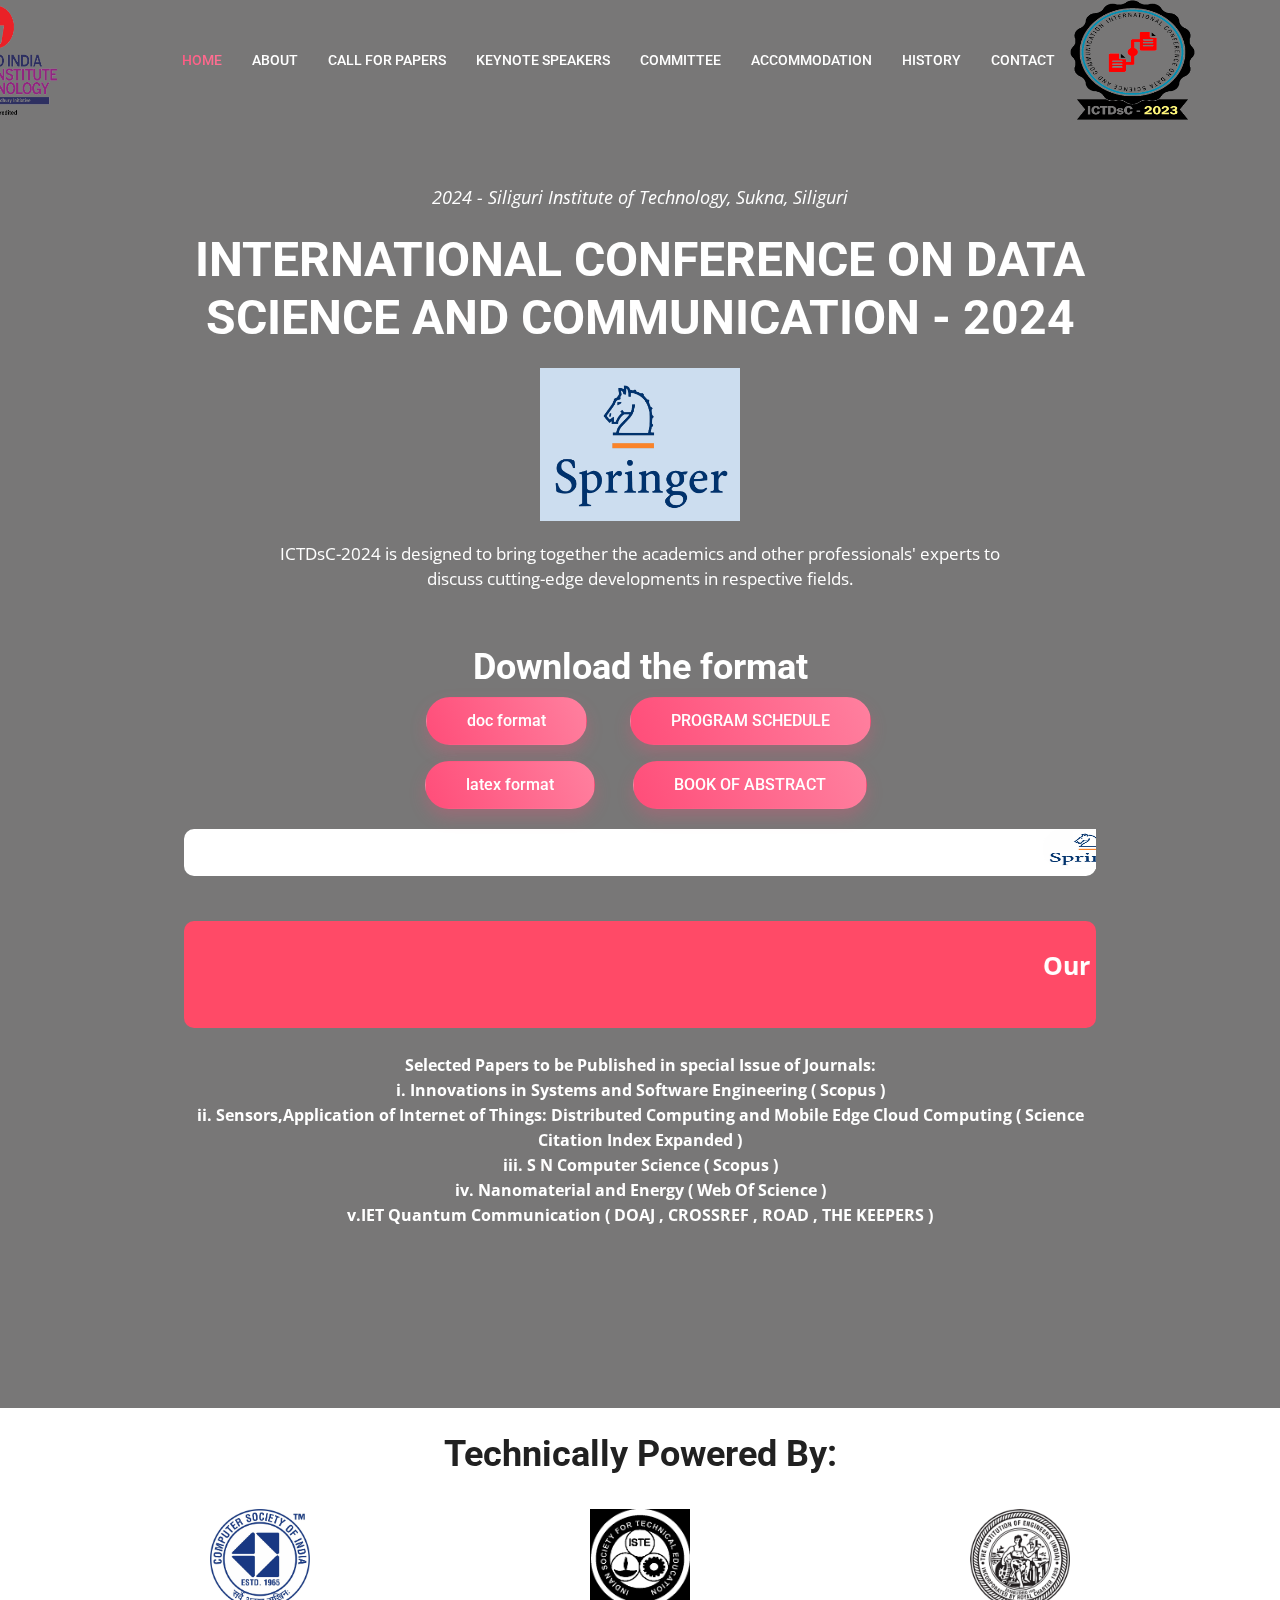
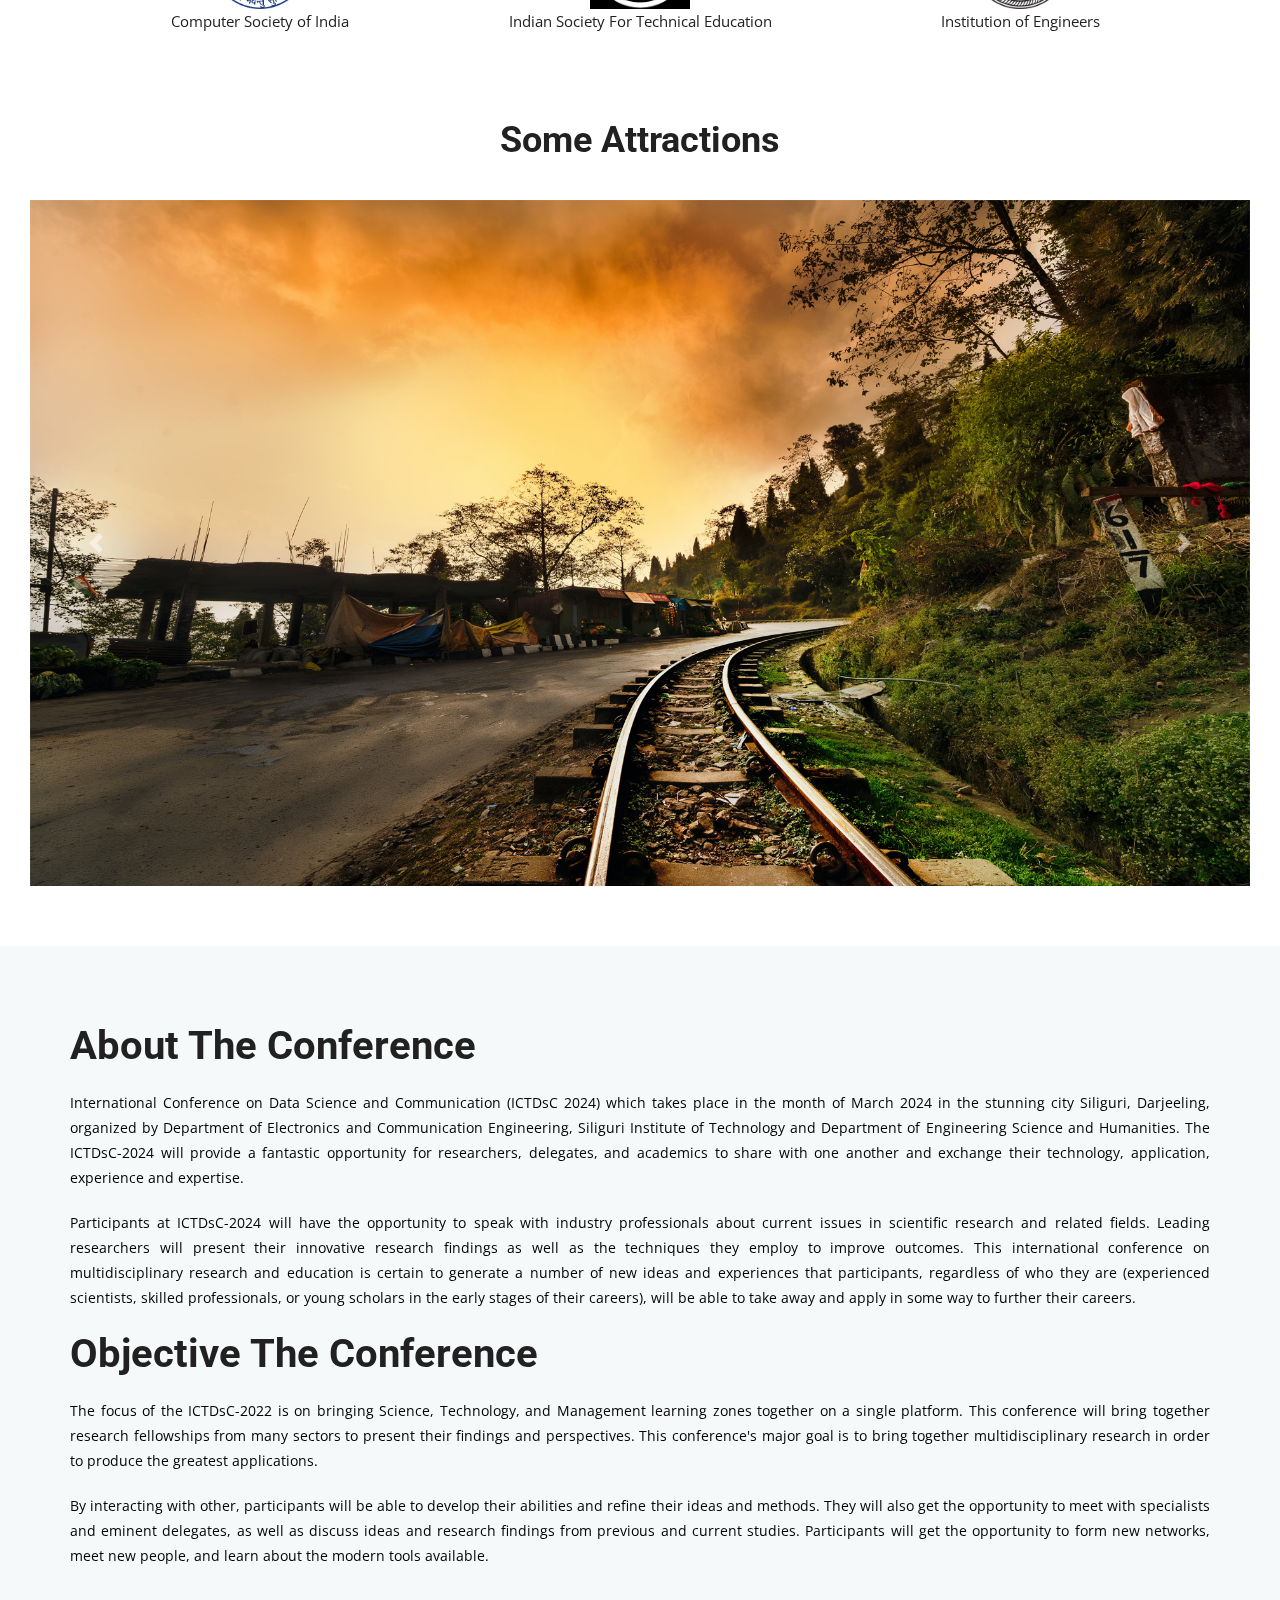
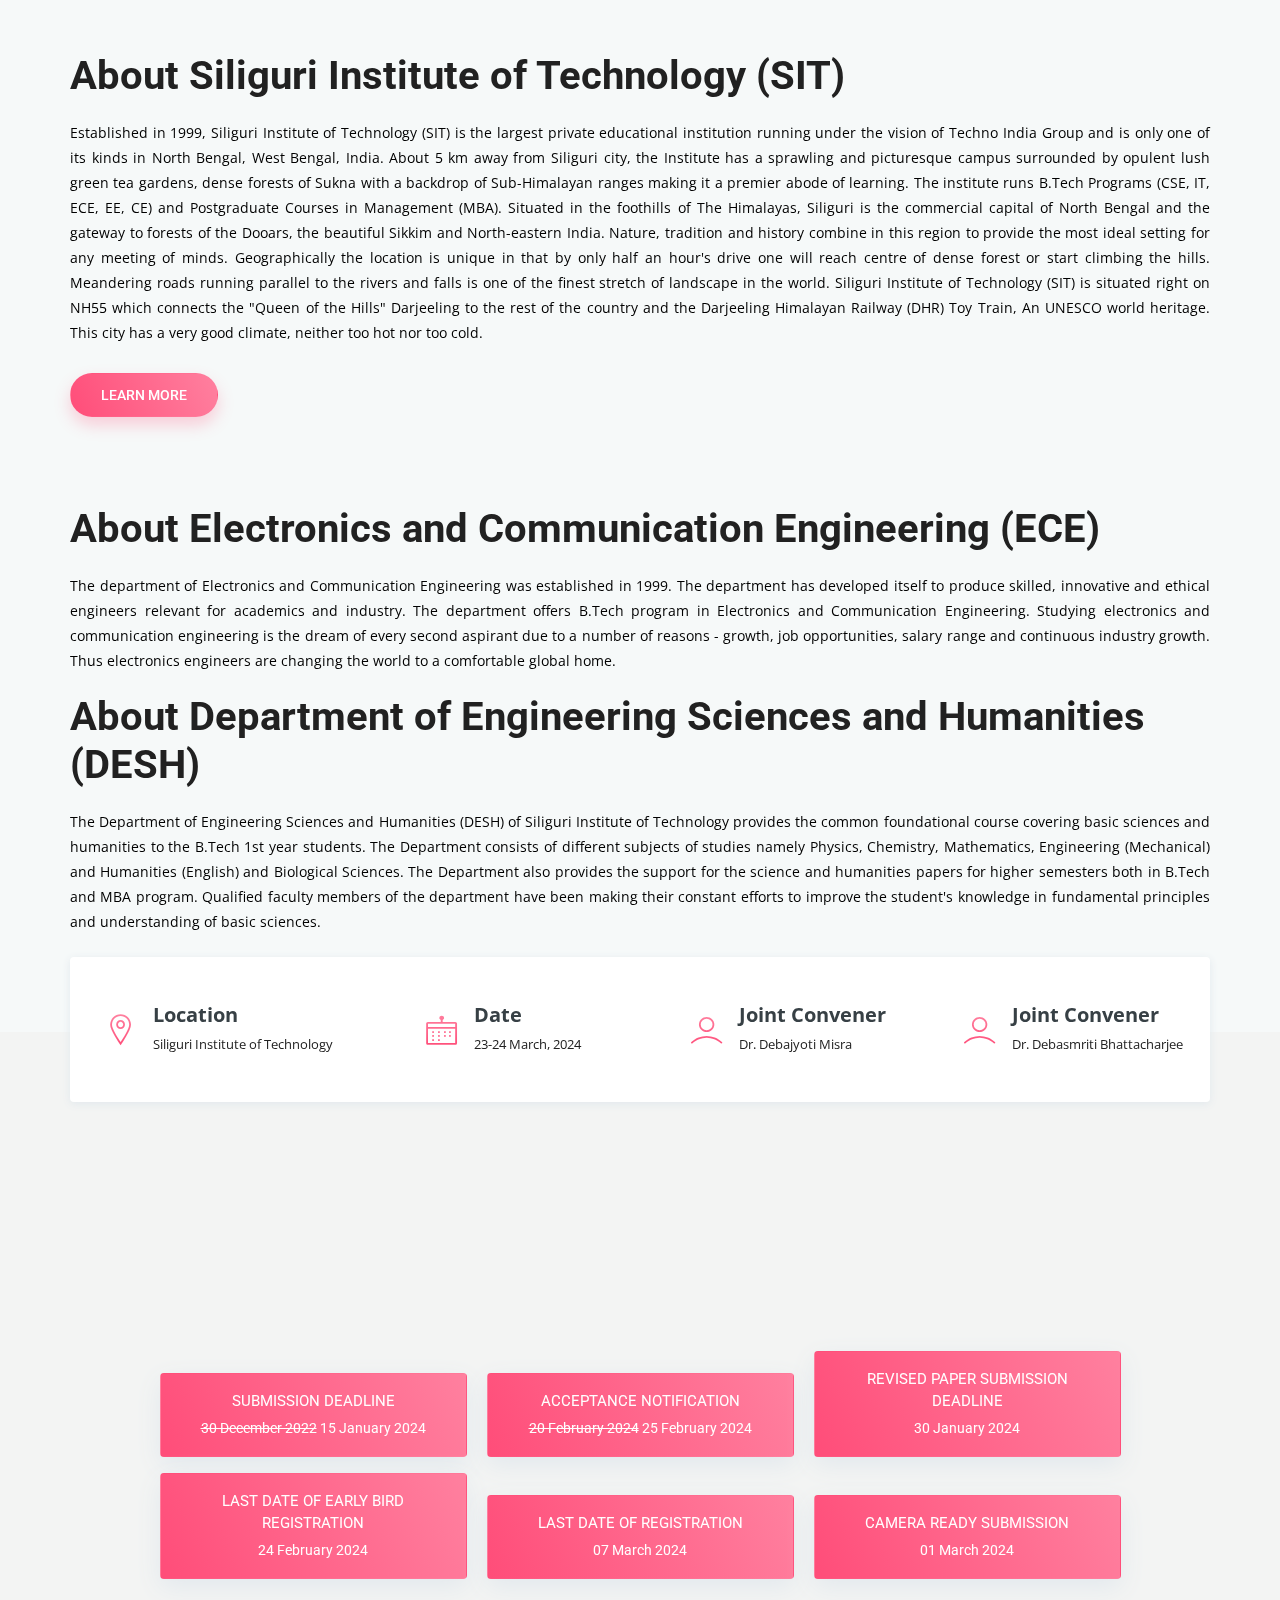
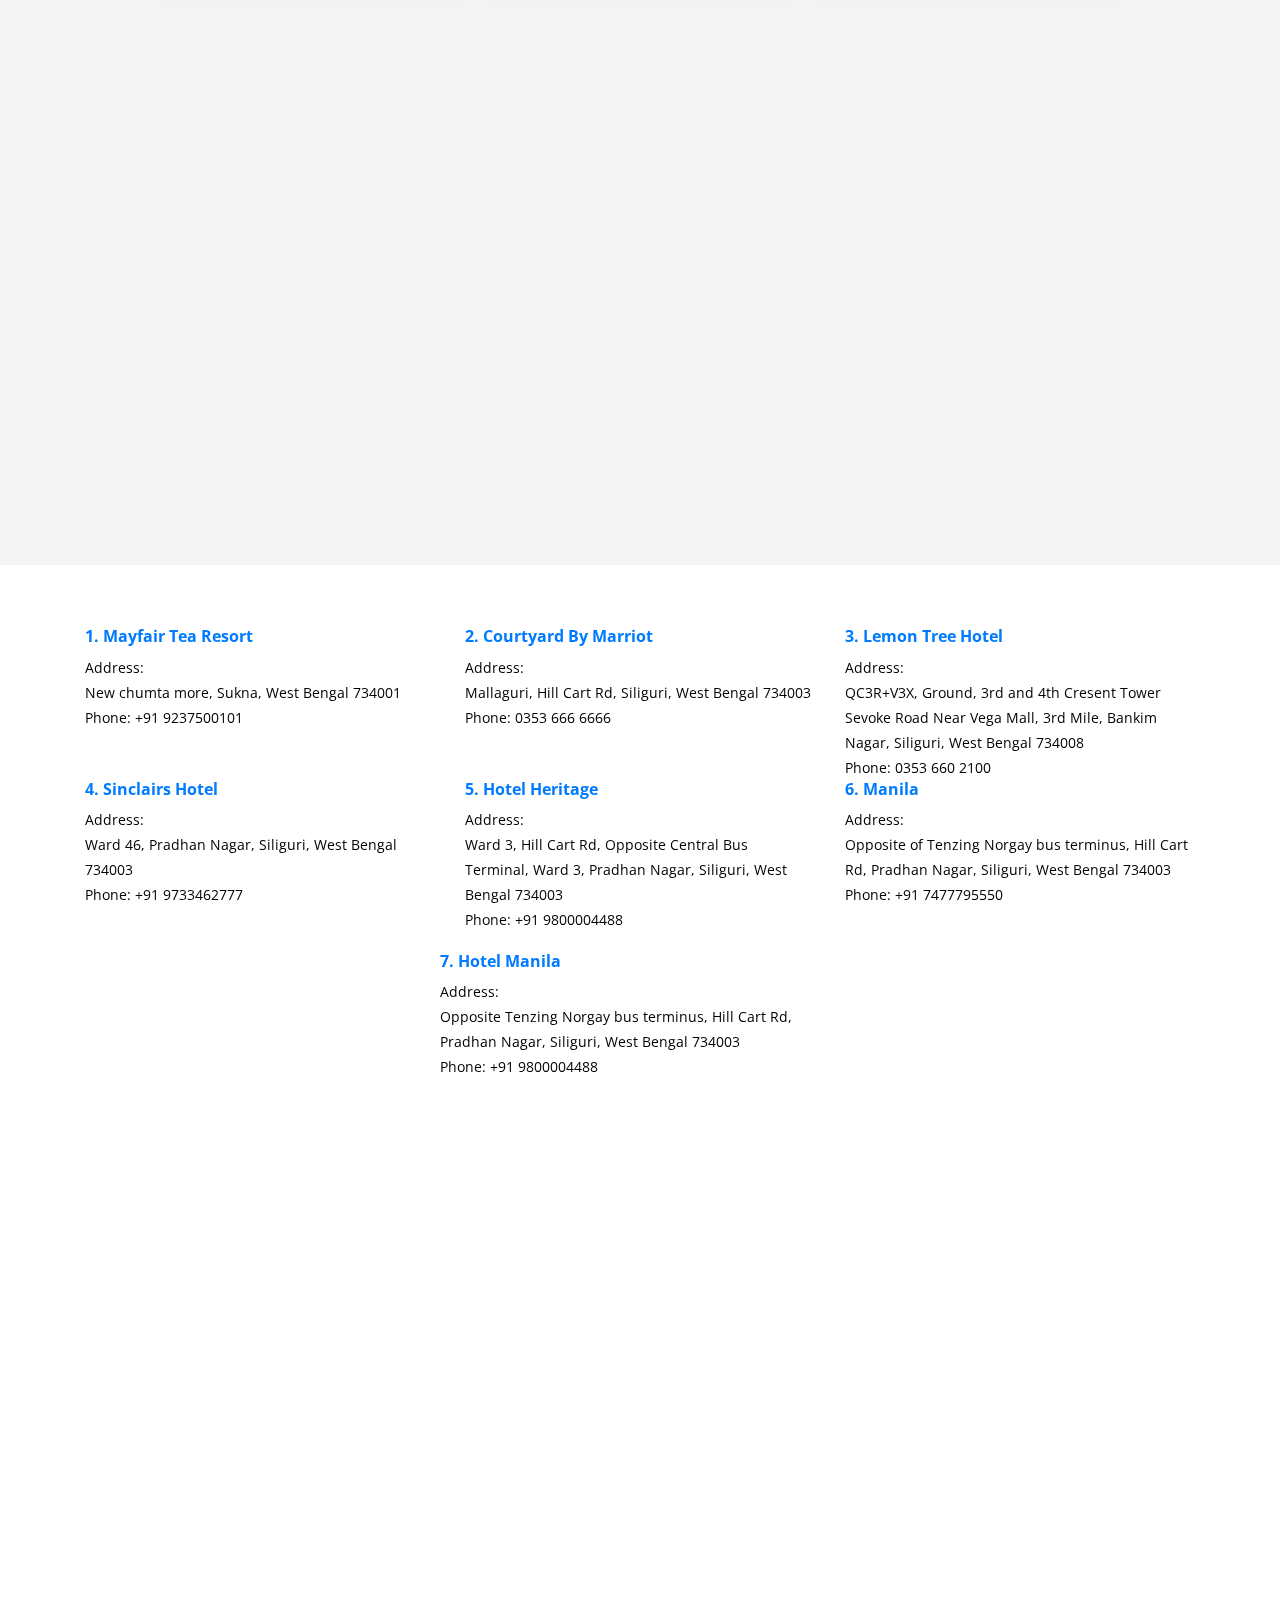
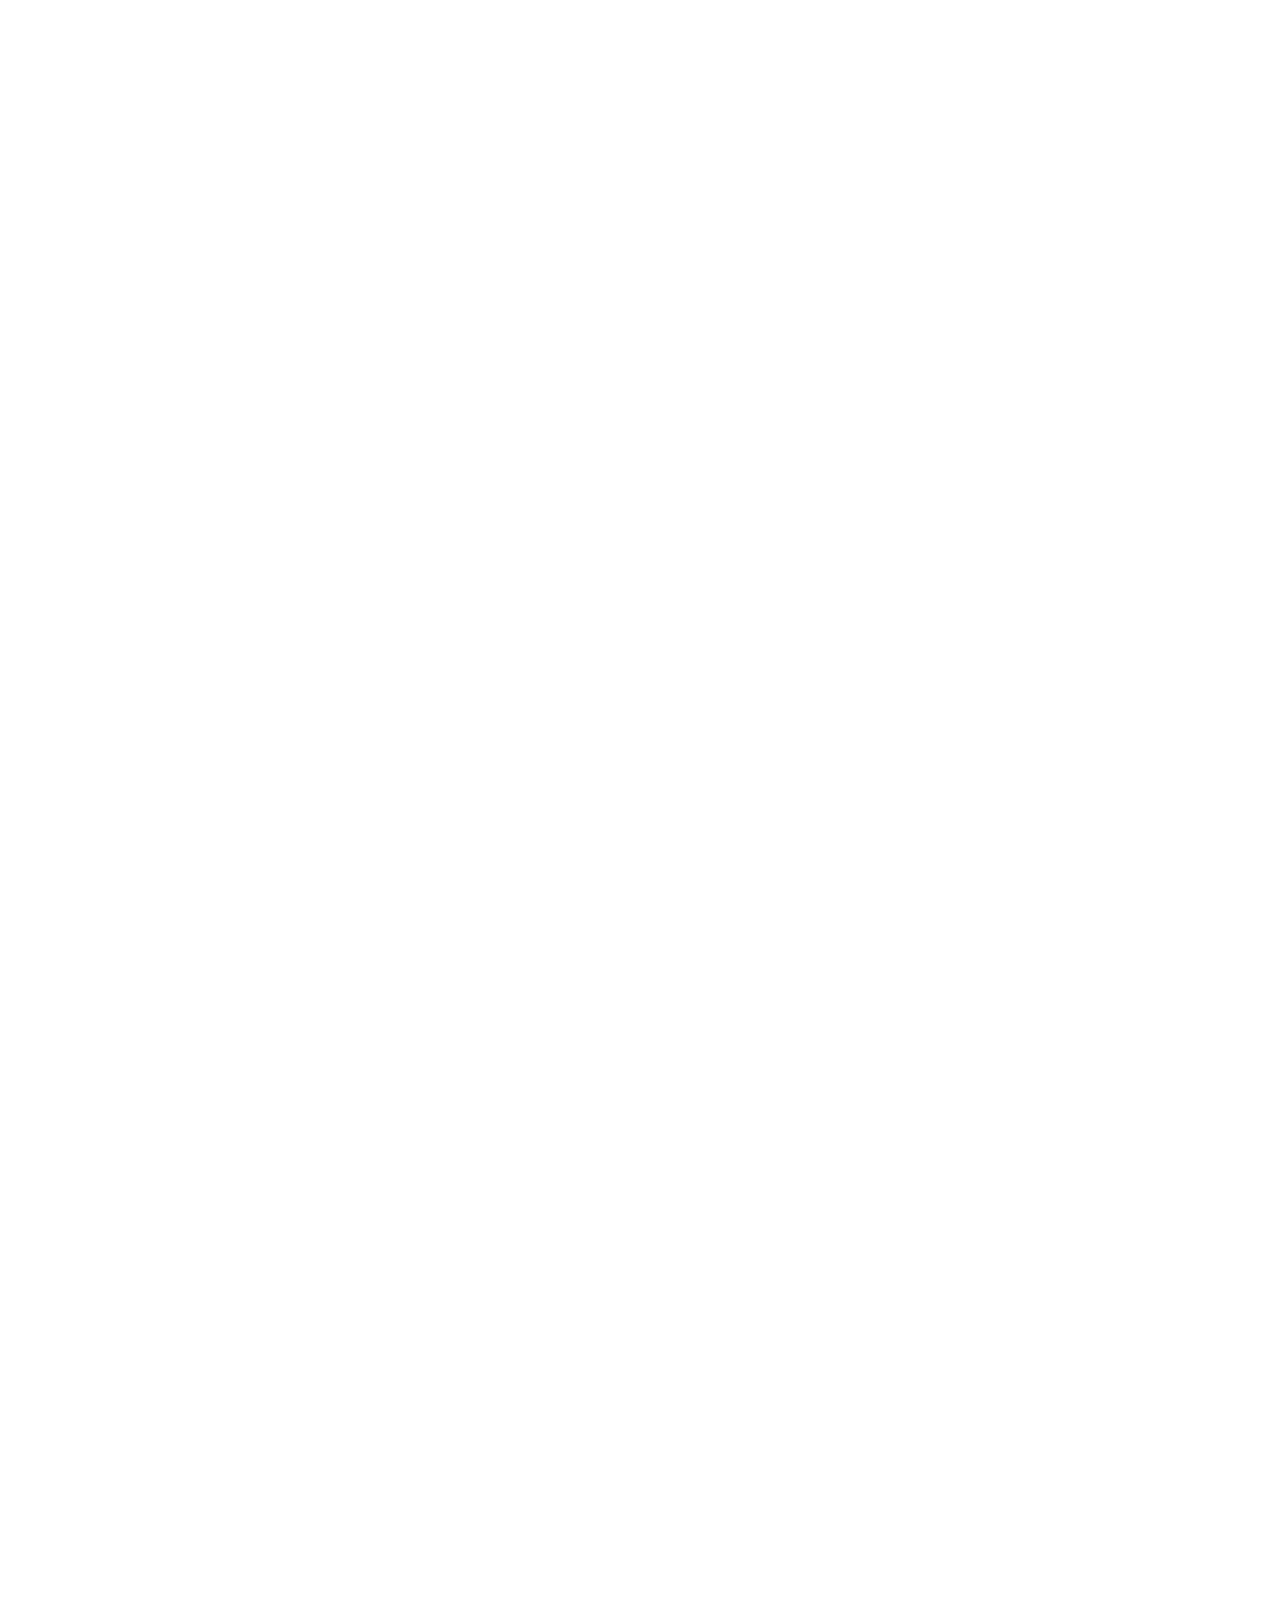
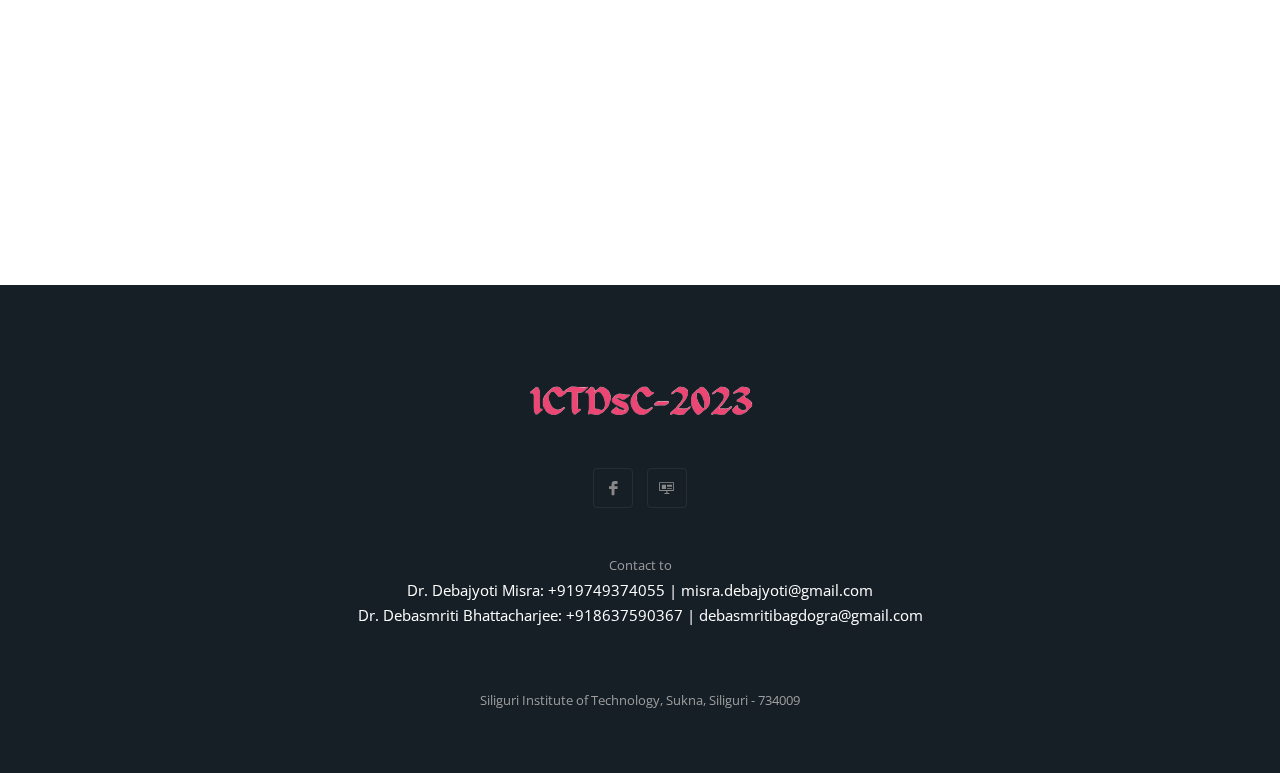
==== commit 55e5d21b: "Under Working Mode" ====
--- a/2024/index.html
+++ b/2024/index.html
@@ -31,10 +31,9 @@
         <div class="navbar-brand">
           <a href="/" class="">
             <img src="assets/img/logo/sit_logo.png" id="sitlogo" alt="logo"
-              style="width: 180px;height:160px;color: black;" />
+              style="width: 125px;height:120px;color: black;" />
           </a>
-          <a href="/" class="">
-            <img src="assets/img/logo/conf.jpeg" id="conflogo" style="width: 130px;height:160px;" alt="logo" /></a>
+
         </div>
         <button class="navbar-toggler" type="button" data-toggle="collapse" data-target="#navbarCollapse"
           aria-controls="navbarCollapse" aria-expanded="false" aria-label="Toggle navigation">
@@ -95,6 +94,14 @@
                 Accommodation
               </a>
             </li>
+            <li class="nav-item dropdown">
+              <a class="nav-link dropdown-toggle" href="#" role="button" data-toggle="dropdown" aria-expanded="false">
+                History
+              </a>
+              <div class="dropdown-menu">
+                <a class="dropdown-item" href="/2023" target="_blank">2023</a>
+              </div>
+            </li>
             <li class="nav-item">
               <a class="nav-link" href="#contact" data-toggle="collapse" data-target=".navbar-collapse.show">
                 Contact
@@ -102,6 +109,8 @@
             </li>
           </ul>
         </div>
+        <a href="/" class="">
+          <img src="assets/img/logo/conf.jpeg" id="conflogo" style="width: 125px;height:120px;" alt="logo" /></a>
       </div>
     </nav>
 
@@ -242,9 +251,7 @@
             </div>
           </div>
       </div>
-      </center>
-    </div>
-    </div>
+      <center>
     </div>
   </section>
   <br>
@@ -254,11 +261,11 @@
       <div id="carouselExampleFade" class="carousel slide carousel-fade" data-ride="carousel">
         <div class="carousel-inner">
           <div class="carousel-item active">
-            <img class="d-block w-100" src="./assets/img/carousal/india-darjeeling-himalayan-railway.jpg"
+            <img class="d-block w-100" src="./assets/img/carousal/img1.jpg"
               alt="First slide" id="carousal-img">
           </div>
           <div class="carousel-item">
-            <img class="d-block w-100" src="./assets/img/carousal/Jaldapara Wildlife Sanctuary.jpg" alt="Second slide"
+            <img class="d-block w-100" src="./assets/img/carousal/img2.jpg" alt="Second slide"
               id="carousal-img">
           </div>
           <div class="carousel-item">
--- a/2024/assets/css/main.css
+++ b/2024/assets/css/main.css
@@ -971,7 +971,7 @@
 }
 #conflogo
 {
-  margin-left: 2cm!important;
+   /*  margin-left: 2cm!important; */
 }
 @media (max-width:962px) {
   #sitlogo
